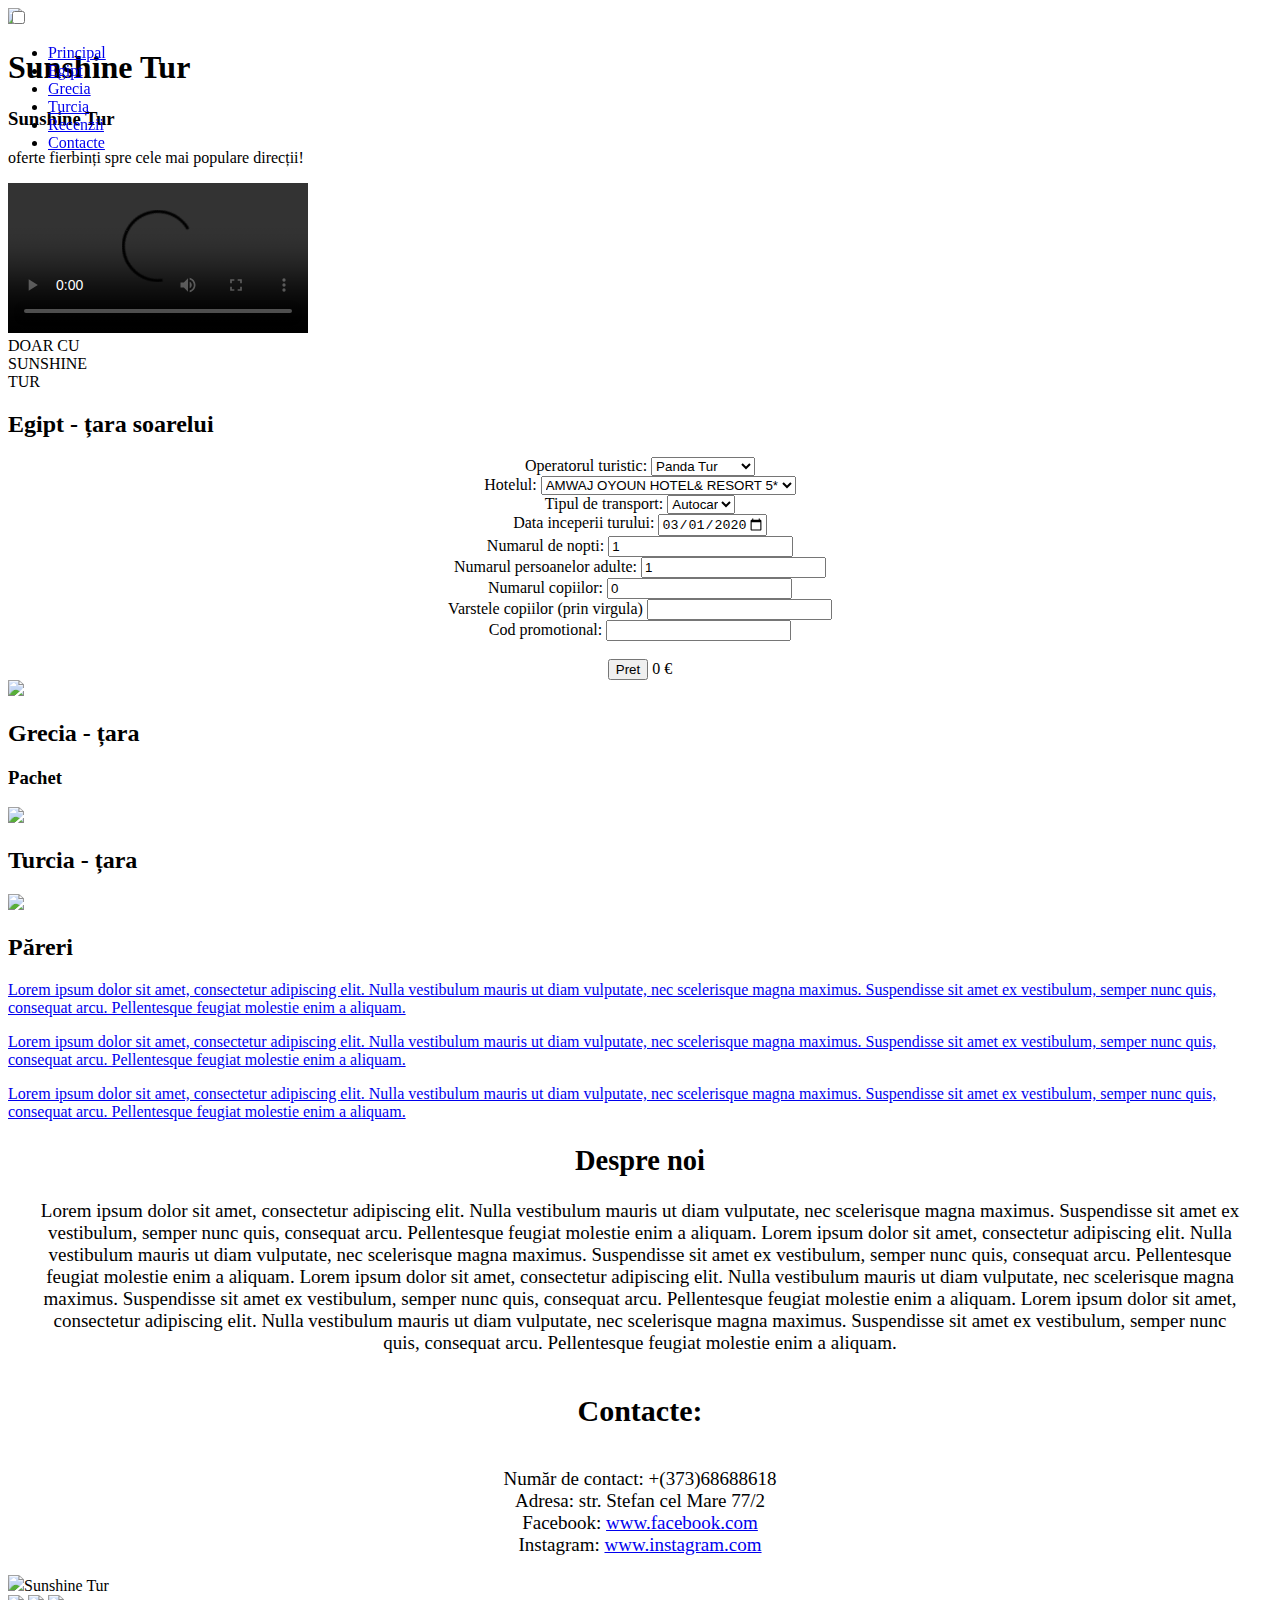
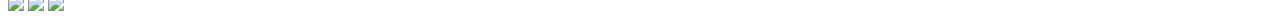
==== index.html @ 6129963b "Add files via upload" ====
<!DOCTYPE html>
<html>
<head>
    <title>Sunshine Tur</title>
    <meta charset="utf-8" >
    <link rel="icon" href="img/logo.png" type="image/x-icon" >
    <link href="https://fonts.googleapis.com/css?family=Oswald|Lato|Pathway+Gothic+One|Grand+Hotel|Berkshire+Swash" rel="stylesheet">
    <link rel="stylesheet" type="text/css" href="css/main.css" >
    <link rel="stylesheet" type="text/css" href="css/menu.css">
</head>
<body>
    <header class="grid"> 
        <div class="meniu" style="position: fixed;">
            <input type="checkbox" id="menu-checkbox">
            <nav role="navigation">
                <label for="menu-checkbox" class="toggle-button" data-open="MENU" data-close="CLOSE" onclick></label>
                <ul class="main-menu">
                    <!---<li><div class="activ">Principal</div></li> --->
                    <li><a href="#sprincipal">Principal</a></li>
                    <li><a href="#segipt">Egipt</a></li>
                    <li><a href="#sgrecia">Grecia</a></li>
                    <li><a href="#sturcia">Turcia</a></li>
                    <li><a href="#srecenzii">Recenzii</a></li>
                    <li><a href="#scontacte">Contacte</a></li>
                </ul>
            </nav>
        </div>
        <div class="header-container grid" id="sprincipal">
            <div class="header-btns">
                <a href="#" class="icon"> <img src="img/logo.png" width="410px" ></a> 
            </div>
            <h1>Sunshine Tur</h1>
        </div>
    </header>

    <!--1 sectiune Info -->
    <section class="section-ready landing-section">
        <div class="container grid">
            <div class="ready-left">
                <h3>Sunshine Tur</h3> 
                <p>oferte fierbinți spre cele mai populare direcții! <br>
            </div>
            <div class="ready-right">
                <video  controls class="video-responsive">
                    <source src="video/travel.mp4" type="video/mp4">
                    <source src="video/travel.ogg" type="video/ogg">
                    <source src="video/travel.webm" type="video/webm">
                    Your browser does not support HTML5 video.
                </video>
            </div>
        </div>
    </section>

    <!--2 sectiune steps -->
    <section class="grid steps-section">
        <div class="grid steps-item" style="background-image: url(img/ROASTING.jpg)"><span>DOAR CU</span></div>
        <div class="grid steps-item" style="background-image: url(img/BREWING.jpg)"><span>SUNSHINE</span></div>
        <div class="grid steps-item" style="background-image: url(img/TASTING.jpg)"><span>TUR</span></div>
    </section>


    <!--3 sectiune egipt -->
    <section class="grid egipt-section" id="segipt">
        <h2 id="recenzii"> Egipt - țara soarelui </h2>
        <div class="container grid">
            <div class="ready-left">
                <center> 
                    <form> 
                        Operatorul turistic:
                        <select id="operator" name="operator">
                            <option value="panda">Panda Tur</option>
                            <option value="sunshine">Sunshine Tur</option>
                            <option value="climal">My Climal Tur</option>
                        </select><br>
                        Hotelul:
                        <select id="hotel" name="hotel">
                            <option value="amwaj">AMWAJ OYOUN HOTEL& RESORT 5*</option>
                            <option value="coral">CORAL BEACH RESORT TIRAN 4*</option>
                            <option value="falcon">FALCON NAAMA STAR HOTEL 3*</option>
                        </select><br>
                        Tipul de transport:
                        <select id="trans" name="transport">
                            <option value="autocar">Autocar</option>
                            <option value="avion">Avion</option>
                        </select><br>
                        Data inceperii turului:
                        <input type="date" name="trip-start" id="data" value="2020-03-01" min="2020-03-01" max="2020-12-31"> <br>
                        Numarul de nopti: 
                        <input type="number" onkeypress="return isNumberKey(event)" id="nopti" min="1" value="1"> <br>
                        Numarul persoanelor adulte: 
                        <input type="number" onkeypress="return isNumberKey(event)" id="adulti" min="1" value="1"> <br> 
                        Numarul copiilor: 
                        <input type="number" onkeypress="return isNumberKey(event)" id="copii" min="0" value="0"> <br> 
                        Varstele copiilor (prin virgula) 
                        <input type="text"  id="myInput" onkeyup="checkInput(this)"><br> 
                        Cod promotional: <input type="text"  id="myCod" onkeyup="checkInput2(this)"><br> <br>
                    </form>
                    <button id="calculateBut" onclick="getInputValue();" class="btn"> Pret </button>
                    <span id="result">0</span> &#8364 </center>
                </div>
                <div class="ready-right">
                    <img src="img/egipt.jpg" id="egiptimg">
                </div>
            </div>
        </section>

    <!--4 sectiune Grecia -->
    <section class="grid grecia-section" id="sgrecia">
        <h2 id="recenzii"> Grecia - țara  </h2>
        <div class="container grid">
            <div class="ready-left">
                <h3>Pachet </h3> 
            </div>
            <div class="ready-right">
                <img src="img/grecia.jpg" id="egiptimg">
            </div>

            
        </div>
    </section>

        <!--5 sectiune Turcia -->
    <section class="grid turcia-section" id="sturcia">
        <h2 id="recenzii"> Turcia - țara  </h2>
        <div class="container grid">
            <div class="ready-left">
                <!--- <h3>Pachet</h3>  -->
                
            </div>
            <div class="ready-right">
                <img src="img/turcia.jpg" id="egiptimg">
            </div>
        </div>
    </section>

    <!-- 5 sectiune favorite -->
    <section class="landing-section section-favorites" id="srecenzii">
        <h2 id="recenzii"> Păreri </h2>
        <div class="container">
            <div class="favorites-home grid">   
                <a href="#" class="favorites-item grid">
                    <span class="favorites-item-img" style="background-image:url(img/latte.jpg)" ></span>
                    <span class="favorites-item-content grid">
                        <p>Lorem ipsum dolor sit amet, consectetur adipiscing elit. Nulla vestibulum mauris ut diam vulputate, nec scelerisque magna maximus. Suspendisse sit amet ex vestibulum, semper nunc quis, consequat arcu. Pellentesque feugiat molestie enim a aliquam. </p>
                    </span>
                </a>

                <a href="#" class="favorites-item grid">
                    <span class="favorites-item-img" style="background-image:url(img/mocha.jpg)"></span>
                    <span class="favorites-item-content grid">
                        <p>Lorem ipsum dolor sit amet, consectetur adipiscing elit. Nulla vestibulum mauris ut diam vulputate, nec scelerisque magna maximus. Suspendisse sit amet ex vestibulum, semper nunc quis, consequat arcu. Pellentesque feugiat molestie enim a aliquam. </p>
                    </span>
                </a>

                <a href="#" class="favorites-item grid">
                    <span class="favorites-item-img" style="background-image:url(img/americano.jpg)"></span>
                    <span class="favorites-item-content grid">
                        <p>Lorem ipsum dolor sit amet, consectetur adipiscing elit. Nulla vestibulum mauris ut diam vulputate, nec scelerisque magna maximus. Suspendisse sit amet ex vestibulum, semper nunc quis, consequat arcu. Pellentesque feugiat molestie enim a aliquam. </p>
                    </span>
                </a>
            </div>
        </div>
    </section>

    <section class="grid contacte-section" id="scontacte" style="padding-left: 30px; padding-right: 30px; text-align: center; font-size: 19px;">
        <h2 id="recenzii"> Despre noi</h2>
        <p> Lorem ipsum dolor sit amet, consectetur adipiscing elit. Nulla vestibulum mauris ut diam vulputate, nec scelerisque magna maximus. Suspendisse sit amet ex vestibulum, semper nunc quis, consequat arcu. Pellentesque feugiat molestie enim a aliquam. Lorem ipsum dolor sit amet, consectetur adipiscing elit. Nulla vestibulum mauris ut diam vulputate, nec scelerisque magna maximus. Suspendisse sit amet ex vestibulum, semper nunc quis, consequat arcu. Pellentesque feugiat molestie enim a aliquam. Lorem ipsum dolor sit amet, consectetur adipiscing elit. Nulla vestibulum mauris ut diam vulputate, nec scelerisque magna maximus. Suspendisse sit amet ex vestibulum, semper nunc quis, consequat arcu. Pellentesque feugiat molestie enim a aliquam. Lorem ipsum dolor sit amet, consectetur adipiscing elit. Nulla vestibulum mauris ut diam vulputate, nec scelerisque magna maximus. Suspendisse sit amet ex vestibulum, semper nunc quis, consequat arcu. Pellentesque feugiat molestie enim a aliquam.</p>
        <h4 style="font-size: 30px;"> Contacte: </h4>
        <p> Număr de contact: +(373)68688618 <br> Adresa: str. Stefan cel Mare 77/2 <br> Facebook: <a href="https://www.facebook.com/">www.facebook.com</a>  <br> Instagram: <a href="https://www.instagram.com/">www.instagram.com</a></p>
    </section>

    <!-- 6 sectiune footer -->
        <footer class="main-footer">
        <div class="container">
            <div class="footer-logo">
                <span>
                    <img src="img/logo.png" width="150px"><span>Sunshine Tur</span>
                </span>
            </div>
            <div class="footer-copy">
                <a href="https://www.facebook.com/" target="_blank"><img src="img/facebook.png" /></a>
                <a href="https://www.instagram.com/" target="_blank"><img src="img/instagram.png" /></a>
                <a href="https://www.twitter.com/" target="_blank"><img src="img/twitter.png" /></a>
            </div>
        </div>
    </footer>
    <script src="js/app.js"></script>
</body>
</html>
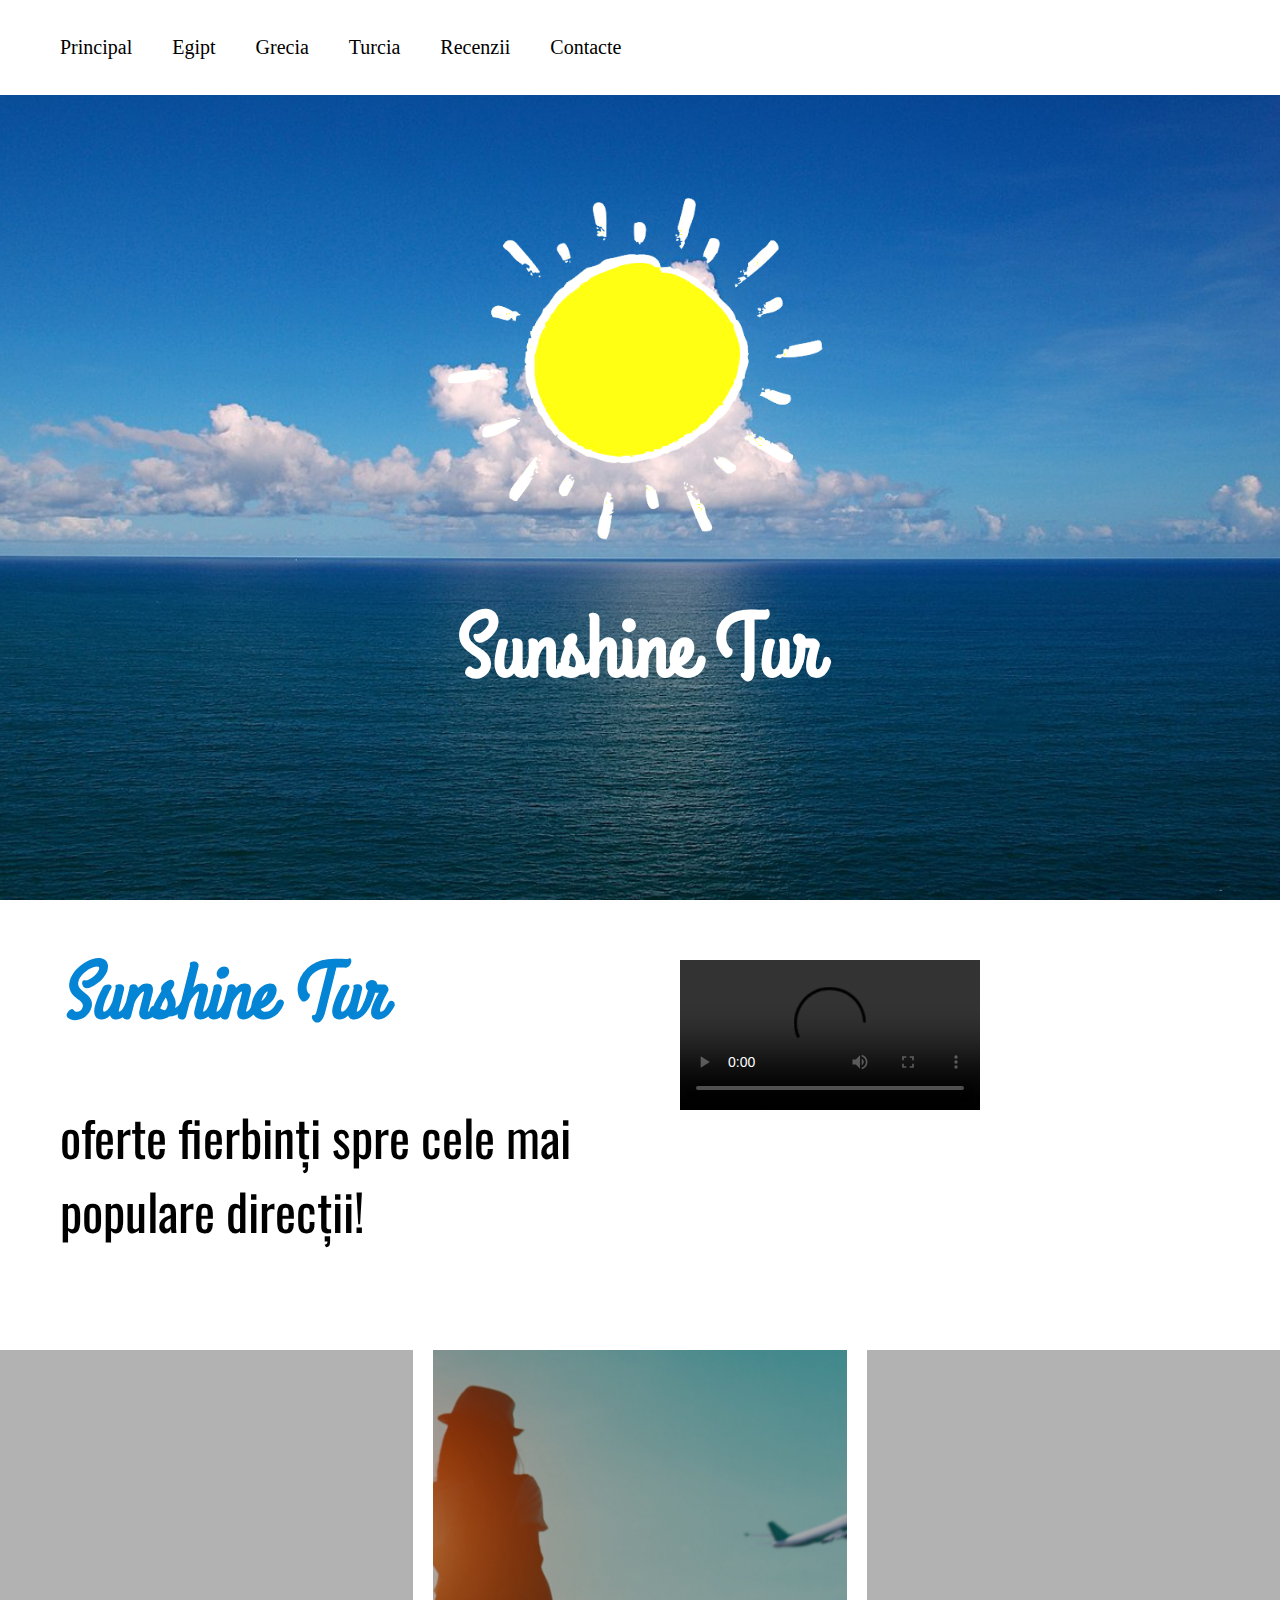
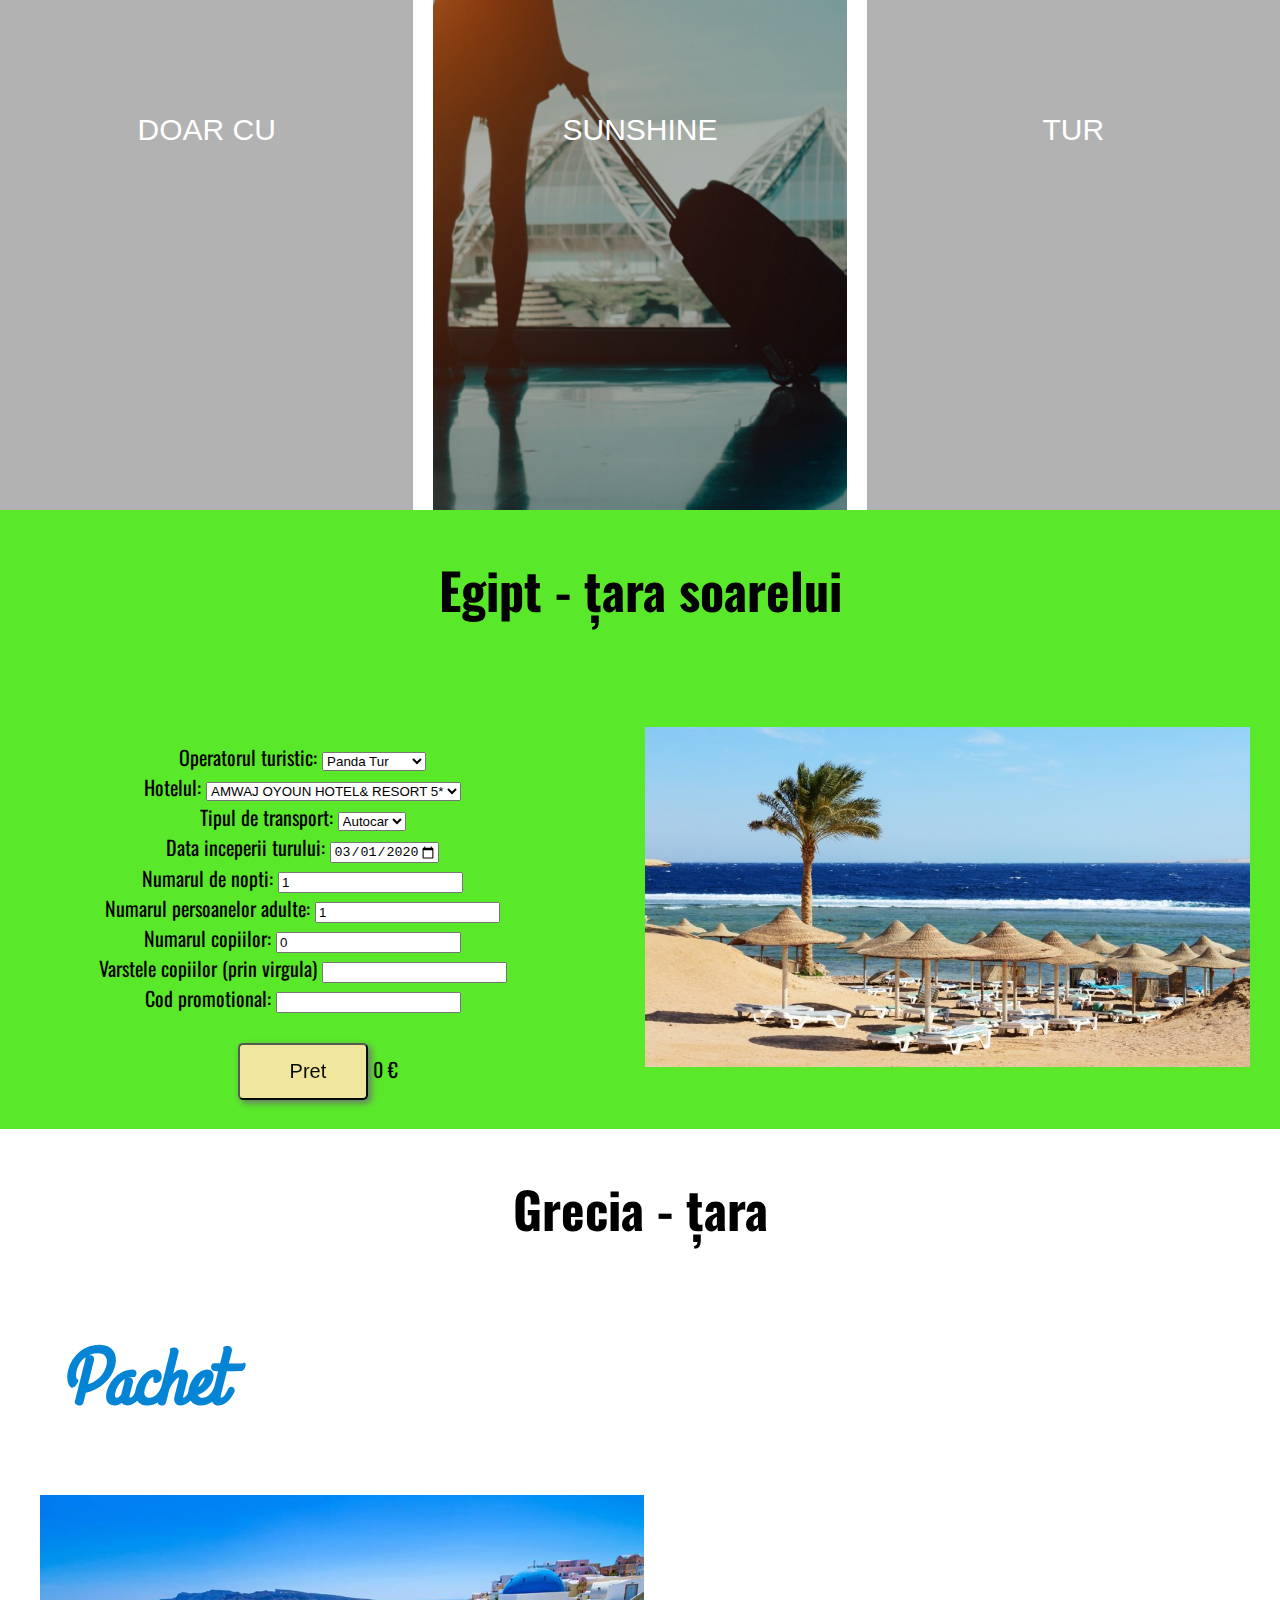
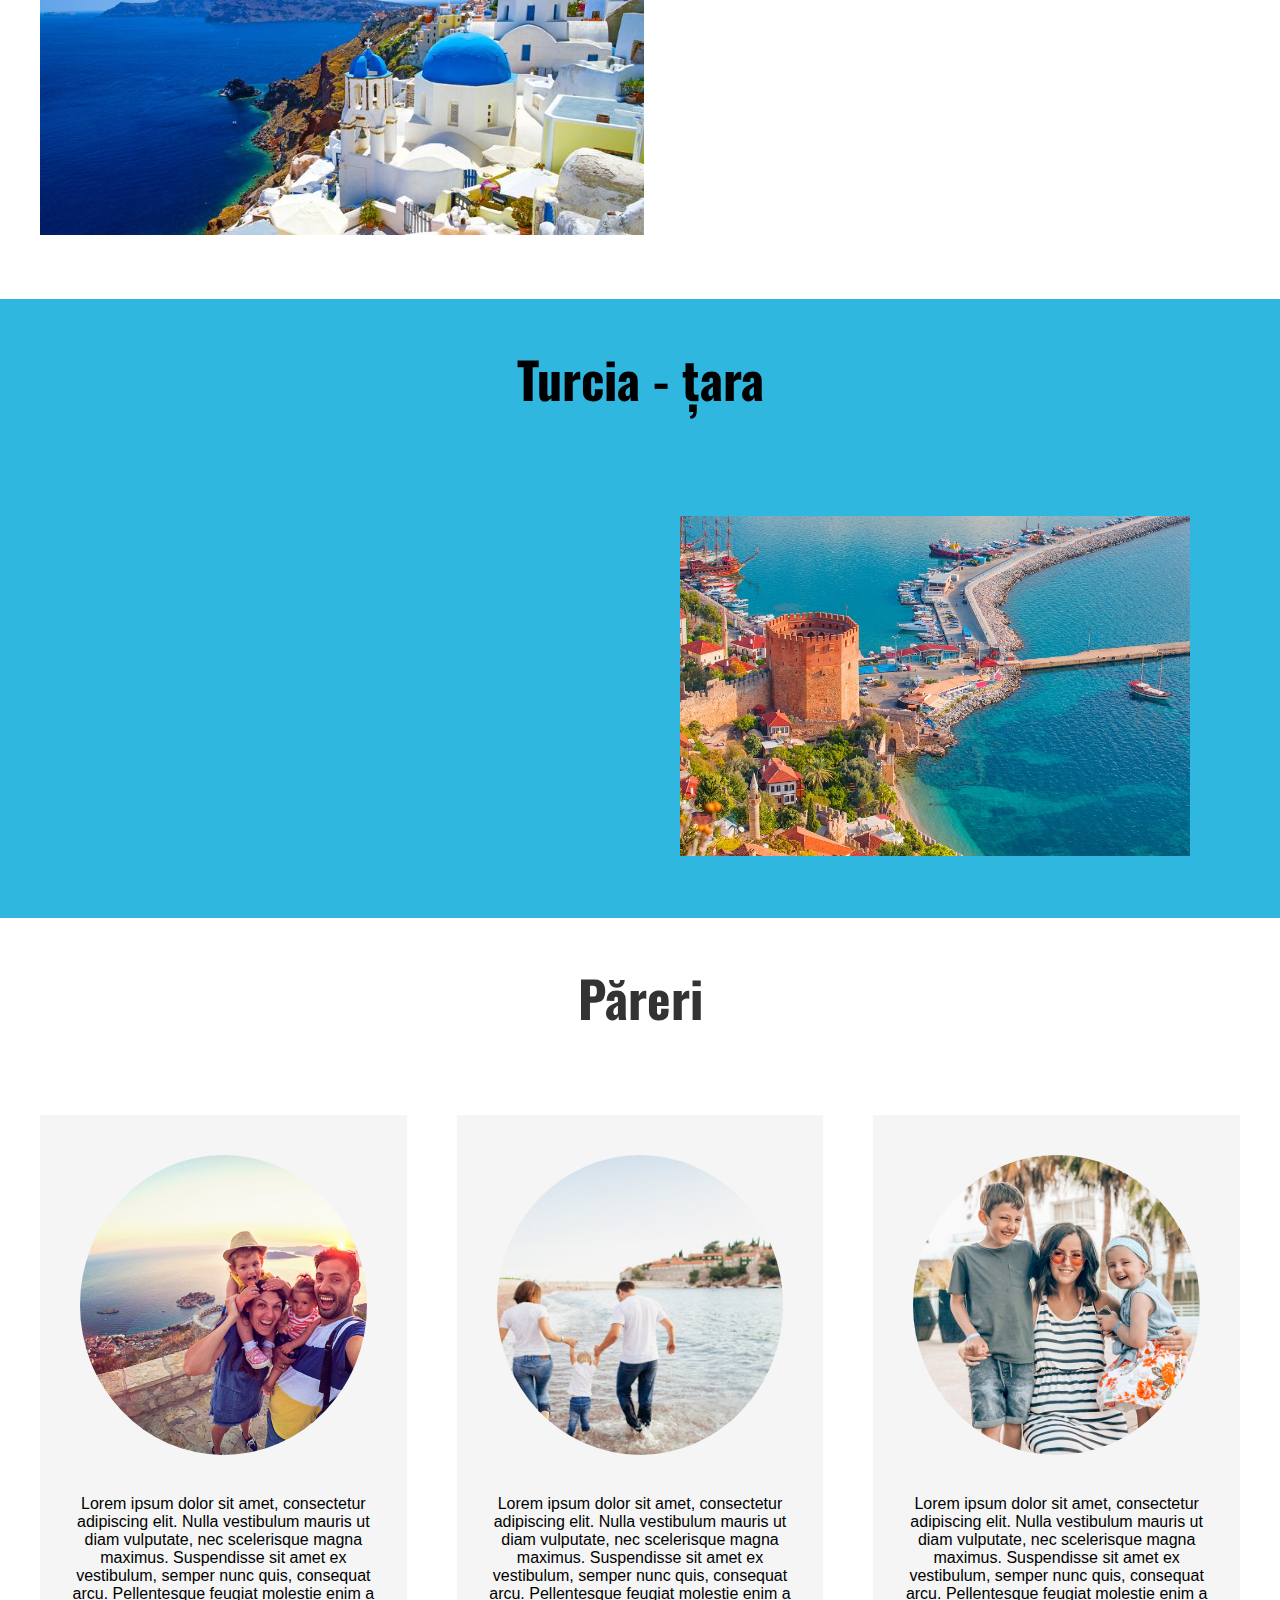
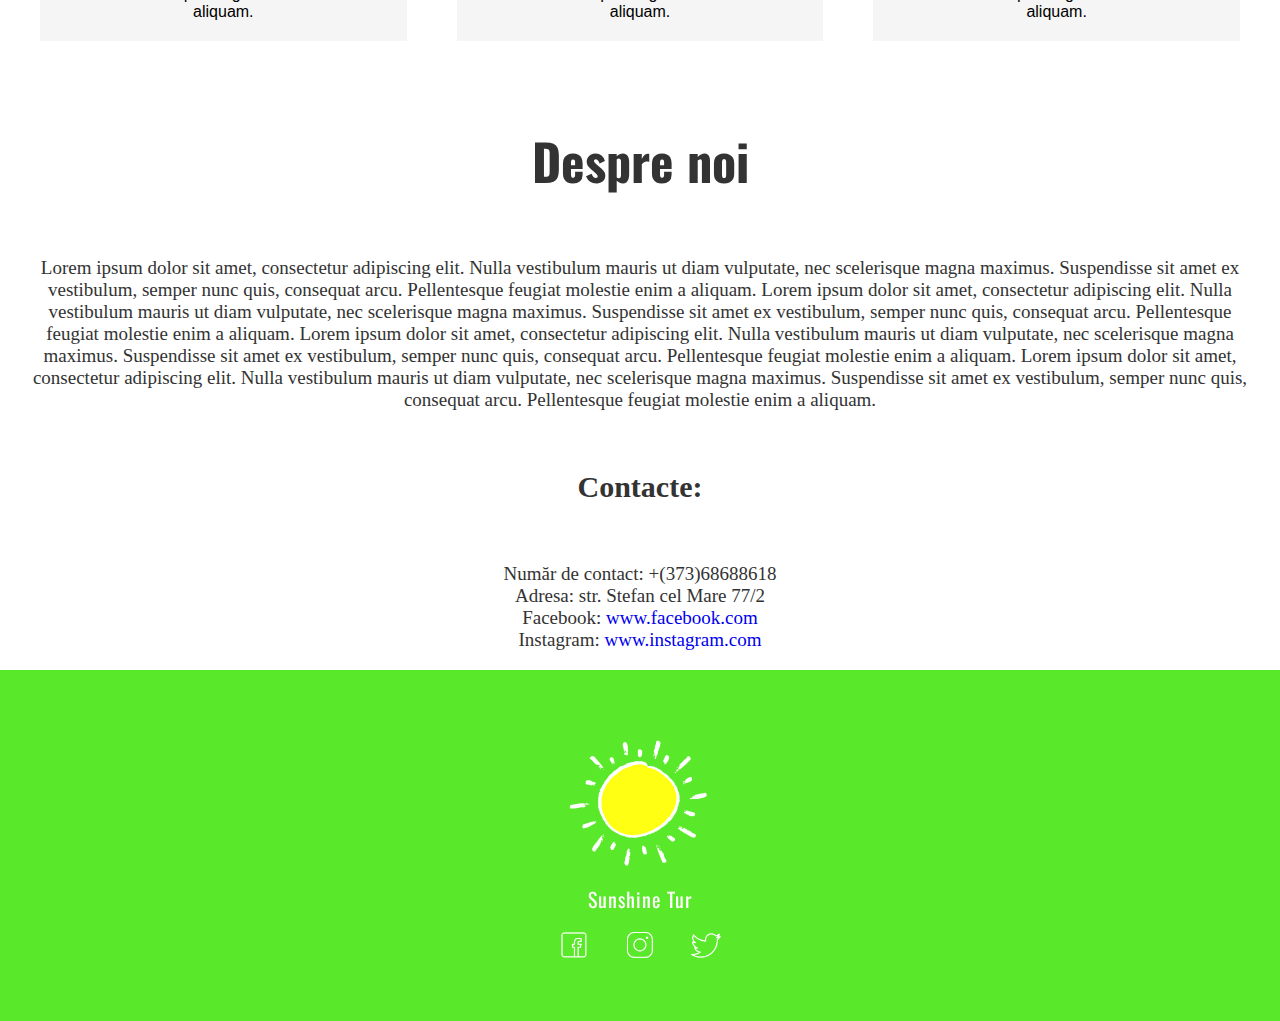
==== commit 28863140: "Corina" ====
--- a/index.html
+++ b/index.html
@@ -67,11 +67,10 @@
                 <center> 
                     <form> 
                         Operatorul turistic:
-                        <select id="operator" name="operator">
-                            <option value="panda">Panda Tur</option>
-                            <option value="sunshine">Sunshine Tur</option>
-                            <option value="climal">My Climal Tur</option>
+
+                        <select id="op" name="hotel">
                         </select><br>
+
                         Hotelul:
                         <select id="hotel" name="hotel">
                             <option value="amwaj">AMWAJ OYOUN HOTEL& RESORT 5*</option>
--- a/css/main.css
+++ b/css/main.css
@@ -0,0 +1,485 @@
+body {
+  padding: 0px;
+  margin: 0px;
+  color: #333; }
+
+.grid {
+  display: grid; }
+
+header.grid {
+  min-height: 100vh;
+  background-size: cover;
+  background-image: url("../img/SKY.jpg");
+  /* -webkit-animation: example 10s infinite; Safari 4.0 - 8.0 
+  animation: example 10s infinite;
+  animation-timing-function: linear;
+  position: relative;*/
+  background-position: center;
+  align-content: center; }
+  
+
+
+
+  header.grid .header-container {
+    z-index: 1;
+    color: white;
+    text-align: center;
+    padding: 60px 20px; }
+    header.grid .header-container h1 {
+      font-size: 90px;
+      font-family: 'Grand Hotel', cursive;
+      margin: 20px 0px; }
+
+.icon {
+    filter: brightness(10);}
+
+.btn {
+  display: inline-block;
+  color: black;
+  text-decoration: none;
+  padding: 15px 50px;
+  font-size: 20px;
+  letter-spacing: 1.5;
+  border-radius: 5px;
+  text-align: center;
+  width: 130px;
+  cursor: pointer;
+  font-family: sans-serif;
+  opacity: 0.95; 
+  margin-left: 30px;
+  background-color: #fae6a5;
+  box-shadow: 3px 3px 7px #6d6f70;
+}
+  .btn:hover {
+    box-shadow: 3px 3px 7px #9fa1a3;
+    background-color: #dbdddd; }
+
+/*///////////////////////////////Section-about/////////////////////*/
+.section-ready {
+  color: black;
+  min-height: 50vh;
+  background-color: white;
+  background-size: cover; }
+  .section-ready .container {
+    grid-template-columns: 1fr 1fr; }
+
+.ready-left {
+  font-size: 50px;
+  font-family: Oswald;
+  padding-left: 60px;
+  padding-right: 60px; }
+  .ready-left h3 {
+    color: #0484d4;
+    padding-top: 40px;
+    font-family: 'Grand Hotel', cursive;
+    font-size: 80px;
+    margin-top: 0px;
+    margin-bottom: 0px; 
+    font-style: italic; }
+.video-responsive {
+  display: block;
+  max-width: 100%;
+  height: auto; }
+
+.ready-right {
+  padding-left: 40px;
+  padding-top: 60px;
+  padding-right: 30px;
+  padding-bottom: 60px; }
+
+#recenzii {
+  font-size: 50px;
+  font-family: Oswald;
+  text-align: center;
+}
+
+/*///  Steps section /*/
+.steps-section {
+  grid-template-columns: repeat(3, 1fr);
+  grid-gap: 20px; }
+
+.steps-item {
+  min-height: 80vh;
+  background-size: cover;
+  background-position: center;
+  text-align: center;
+  align-content: center;
+  padding: 20px;
+  font-size: 30px;
+  color: white;
+  position: relative;
+  transition: all 0.75s ease;
+  font-family: sans-serif; }
+  .steps-item span {
+    position: relative;
+    z-index: 1; }
+  .steps-item:hover {
+    color: white; }
+    .steps-item:hover::before {
+      opacity: 0.8; }
+  .steps-item::before {
+    content: '';
+    position: absolute;
+    top: 0px;
+    left: 0px;
+    right: 0px;
+    bottom: 0px;
+    background-color: black;
+    opacity: 0.3;
+    transition: opacity 1s ease; }
+  .steps-item:nth-child(1) {
+    grid-row: 1/3; }
+  .steps-item:nth-child(2) {
+    grid-row: 1/3; }
+  .steps-item:nth-child(3) {
+    grid-row: 1/3; }
+
+
+
+
+/*/////////////Favorites////////////////////*/
+.section-favorites h1 {
+  margin-top: 40px;
+  margin-bottom: 40px;
+  color: #808080;
+  font-size: 3em;
+  font-family: sans-serif; }
+
+.favorites-home {
+  padding: 40px;
+  grid-gap: 50px;
+  grid-template-columns: repeat(3, 1fr);
+  font-family: sans-serif; }
+
+.favorites-item {
+  background-color: whitesmoke;
+  text-decoration: none;
+  transition: background-color 0.5s ease;
+  overflow: hidden;
+  color: black; }
+  .favorites-item:hover {
+    background-color: #d9d9d9; }
+  .favorites-item-img {
+    margin: 40px 40px 0px;
+    height: 300px;
+    border-radius: 50%;
+    background-size: cover;
+    background-position: center;
+    transition: transform 0.5s ease; }
+  .favorites-item-content {
+    padding: 20px;
+    text-align: center;
+    align-content: center; }
+    .favorites-item-content p {
+      margin-top: 20px;
+      margin-bottom: 0px; }
+  .favorites-item:nth-child(1) {
+    grid-column: 1; } 
+  .favorites-item:nth-child(2) {
+    grid-column: 2; }
+  .favorites-item:nth-child(3) {
+    grid-column: 3; }
+
+
+.egipt-section {
+  background-color: #5ae82a; 
+  font-size: 10px;
+  color: black;
+  min-height: 50vh;
+  background-size: cover; }
+  .egipt-section .container {
+    grid-template-columns: 1fr 1fr; }
+    .egipt-section .ready-left {
+      padding-top: 75px;
+      font-size: 20px;}
+
+.lefte {
+  font-size: 50px;
+  font-family: Oswald;
+  padding-left: 60px;
+  padding-right: 60px; }
+
+.righte {
+  padding-left: 30px;
+  padding-top: 10px;
+  padding-right: 30px;
+  padding-bottom: 30px; } 
+
+#egiptimg {
+  max-height: 340px;
+}
+
+
+.turcia-section {
+  background-color: #2fb7e0; 
+  font-size: 10px;
+  color: black;
+  min-height: 50vh;
+  background-size: cover; }
+  .turcia-section .container {
+    grid-template-columns: 1fr 1fr; }
+    .turcia-section .ready-left {
+      padding-top: 75px;
+      font-size: 20px;}
+
+.grecia-section {
+  background-color: white; 
+  color: black;
+  min-height: 50vh;
+  background-size: cover; }
+  .turcia-section .container {
+    grid-template-columns: 1fr 1fr; }
+
+
+/*///////////////////footer////////////////////////////////*/
+.main-footer {
+  padding: 60px 0px 40px 0px;
+  background-color: #5ae82a;
+  text-align: center;
+  color: white;
+  font-family: Oswald; }
+
+.footer-copy img {
+  width: 30px;
+  height: 30px;
+  margin: 1em;
+  transition: all 0.25s ease; }
+  .footer-copy img:hover {
+    transform: scale(1.3); }
+
+.footer-logo span {
+  filter: brightness(10);
+  font-size: 28px;
+  letter-spacing: 2px;
+  line-height: 1.5;
+  display: block; }
+  .footer-logo span span {
+    font-size: 20px;
+    letter-spacing: 1px; }
+
+
+
+
+/* ----------- iPad Pro ----------- */
+/* Portrait and Landscape */
+@media only screen 
+  and (min-width: 1024px) 
+  and (max-height: 1366px) 
+  and (-webkit-min-device-pixel-ratio: 1.5) {
+  .section-ready .container {
+    grid-template-columns: 1fr; }
+  .section-ready  {
+    min-height: 40vh;
+    text-align: center;}
+  .video-responsive {
+    width: 99%;
+    margin-bottom: 50px; }
+   .section-quote{
+    min-height: 60vh;
+    font-size: 30px;
+    padding-top: 100px;
+  }
+  .img-section {
+    grid-template-columns: 1fr 1fr 1fr;
+  }
+    .img-item {
+      min-height: 20vh;
+    }
+      .img-item:nth-child(1) {
+        grid-column: 1;
+        grid-row: 1; }
+      .img-item:nth-child(2) {
+        grid-column: 2;
+        grid-row: 1; }
+      .img-item:nth-child(3) {
+        grid-row: 1;
+        grid-column: 3; }
+      .img-item:nth-child(4) {
+        display: none; }
+      .img-item:nth-child(5) {
+        display: none; }
+}
+
+@media screen and (min-width: 993px) {
+.form-section form {
+    padding: 0px; }
+    .form-section form div input {
+      width: 100%;
+      padding: 30px 0px;
+      font-size: 18px;
+      text-indent: 10px; }
+    .form-section form div:last-of-type {
+      text-align: center; }
+      .form-section form div:last-of-type .btn {
+        width: 100%;
+        margin: 0px;
+        padding: 22px;
+        font-size: 30px; } }
+
+@media screen and (max-width: 992px) {
+
+  header.grid .header-container h1 {
+    font-size: 150px; }
+  .section-ready .container {
+    grid-template-columns: 1fr; }
+  .section-ready  {
+    min-height: 40vh;
+    text-align: center;}
+    .section-ready .container > div {
+      padding: 3%; }
+    .video-responsive {
+      width: 99%;
+      margin: 0px auto; }
+  .ready-right {
+    padding: 33.33333% 5%; }
+    .btn-recipes{
+      padding-right: 80px;
+      margin-left: 38%;
+      font-size: 40px;
+    }
+   .btn-more {
+      font-size: 40px;
+      margin-left: 0px; }
+  .form-section form {
+    grid-template-columns: 1fr;
+    grid-gap: 30px; }
+    .form-section form div input {
+      width: 100%;
+      padding: 30px 0px;
+      font-size: 30px;
+      text-indent: 20px; }
+    .form-section form div:last-of-type {
+      text-align: center; }
+      .form-section form div:last-of-type .btn {
+        margin: 0px;
+        font-size: 40px;
+        width: 50%; }
+  .section-quote{
+    min-height: 30vh;
+    font-size: 40px;
+  }
+  .steps-section {
+    grid-template-columns: 1fr; }
+  .steps-item {
+    min-height: 30.03003vh;
+    font-size: 50px; }
+    .steps-item:nth-child(1) {
+      grid-column: 1;
+      grid-row: 1 }
+    .steps-item:nth-child(2) {
+      grid-column: 1; 
+      grid-row: 2;}
+    .steps-item:nth-child(3) {
+      grid-column: 1;
+      grid-row: 3; }
+  .img-section {
+    grid-template-columns: 1fr 1fr;
+  }
+    .img-item {
+      min-height: 20vh;
+    }
+      .img-item:nth-child(1) {
+        grid-column: 1;
+        grid-row: 1; }
+      .img-item:nth-child(2) {
+        grid-column: 2;
+        grid-row: 1; }
+      .img-item:nth-child(3) {
+        grid-row: 2;
+        grid-column: 1 }
+      .img-item:nth-child(4) {
+        grid-row: 2;
+        grid-column: 2 }
+      .img-item:nth-child(5) {
+        display: none; }
+
+  .favorites-home {
+    grid-template-columns: 1fr; }
+  .favorites-item:nth-child(1) {
+    grid-column: 1;
+    grid-row: 1; }
+  .favorites-item:nth-child(2) {
+    grid-column: 1;
+    grid-row: 2; }
+  .favorites-item:nth-child(3) {
+    grid-column: 1;
+    grid-row: 3; }
+  .favorites-item {
+    grid-template-rows: none; }
+  .favorites-item-img{
+    min-height: 30vh;
+  }
+    .favorites-item-content {
+      height: 80px; }
+      .favorites-item-content h4 {
+        font-size: 40px; }
+      .favorites-item-content p {
+        display: none; }
+  
+  .favorites-item-content {
+    padding: 10px;
+    margin: 10px; }
+  .footer-copy img {
+    width: 80px;
+    height: 80px;
+    margin: 3em 4em; }
+  .footer-logo img {
+    width: 300px;
+  }
+  .footer-logo span {
+    font-size: 100px; }
+    .footer-logo span span {
+      font-size: 50px; } } 
+}
+@media screen and (max-width: 768px) {
+  header.grid .header-container h1 {
+    font-size: 70px; }
+  div.ready-left h2 {
+    font-size: 70px; }
+  div.ready-left p {
+    font-size: 50px; }
+  .form-section form div input {
+    font-size: 20px;
+    text-indent: 10px; }
+  .form-section form div:last-of-type .btn {
+    font-size: 25px; }
+  }
+
+@media screen and (max-width: 480px) {
+  header.grid .header-container h1 {
+    font-size: 40px; }
+  header.grid .header-btns .btn {
+    padding: 10px 40px;
+    font-size: 20px; }
+  div.ready-left h2 {
+    font-size: 30px; }
+  div.ready-left h3 {
+    display: none; }
+  .steps-item span {
+    font-size: 35px; }
+  .section-favorites .container h1 {
+    font-size: 1.25em; }
+  .favorites-item-content {
+    height: 10px; }
+    .favorites-item-content h4 {
+      font-size: 20px; }
+  .footer-copy img {
+    width: 40px;
+    height: 40px;
+    margin: 1em 1em; }
+  .footer-logo span {
+    font-size: 50px; }
+    .footer-logo span span {
+      font-size: 35px; } 
+    .form-section form div input {
+    font-size: 20px;
+    text-indent: 10px; }
+  .form-section form div:last-of-type .btn {
+    font-size: 25px;
+    width: 100%; }.form-section form div input {
+    font-size: 20px;
+    text-indent: 10px; }
+  .form-section form div:last-of-type .btn {
+    font-size: 25px;
+    width: 100%; }
+  }
--- a/css/menu.css
+++ b/css/menu.css
@@ -0,0 +1,148 @@
+li {
+  list-style: none;
+  display: flex;
+}
+
+a {
+  text-decoration: none;
+}
+
+.meniu {
+  z-index: 3;
+  padding: 0;
+  width: 100%;
+  margin: 0 auto;
+  display: flex;
+  justify-content: space-between;
+}
+.meniu a{
+  color: black;
+  font-size: 20px;
+  padding: 20px;
+}
+.meniu a:hover{
+  background-color: #5ae82a;
+}
+
+#menu-checkbox {
+  display: none;
+}
+
+ul {
+  display: flex;
+}
+
+nav{
+  background-color: white;
+  width: 100%;
+}
+
+.activ{
+  font-size: 20px;
+  color: black;
+  padding: 20px;
+  background: #5ae82a;
+  text-align: center;
+}
+
+@media screen and (max-width: 994px) {
+  .meniu {
+    width: 100%;
+    display: flex;
+    justify-content: space-around;
+  }
+  .main-menu {
+    display: none;
+  }
+  .main-menu li{
+    width: 100%;
+    display: block;
+    font-size: 36px;
+  }
+  .main-menu a{
+    font-size: 50px;
+    display: block;
+    padding: 20px;
+  }
+  .toggle-button{
+    font-size: 50px;
+    padding: 20px;
+    text-align: center;
+    display: block;
+    cursor: pointer;
+    color: #000;
+  }
+  .toggle-button:after{
+    content: attr(data-open);
+    display: block;
+  }
+  #menu-checkbox:checked + nav[role="navigation"] .main-menu{
+    display: block;
+  }
+  #menu-checkbox:checked + nav[role="navigation"] .toggle-button:after{
+    content: attr(data-close);
+  }
+  .header-container a{
+    margin-right: -65px;
+  }
+  .main-menu{
+    position: relative;
+  }
+  .activ{
+    font-size: 38px;
+    text-align: left; }
+}
+
+@media only screen 
+  and (min-width: 1024px) 
+  and (max-height: 1366px) 
+  and (-webkit-min-device-pixel-ratio: 1.5) {
+  .meniu a{
+    font-size: 35px;
+  }
+  .activ{
+    font-size: 40px;
+    text-align: left; }
+}
+
+.dropbtn {
+  display: inline-block;
+  color: white;
+  text-align: left;
+  padding: 20px;
+  text-decoration: none;
+}
+
+.dropdown:hover .dropbtn {
+  background-color: #ddd;
+}
+
+li.dropdown {
+  display: inline-block;
+}
+
+.dropdown-content {
+  display: none;
+  position: absolute;
+  background-color: #f9f9f9;
+  min-width: 260px;
+  box-shadow: 0px 8px 16px 0px rgba(0,0,0,0.2);
+  z-index: 1;
+}
+
+.dropdown-content a {
+  color: black;
+  padding: 20px;
+  text-decoration: none;
+  display: block;
+  text-align: center;
+}
+
+.dropdown-content a:hover {
+  background-color: #f1f1f1
+}
+
+.dropdown:hover .dropdown-content {
+  display: block;
+}
+
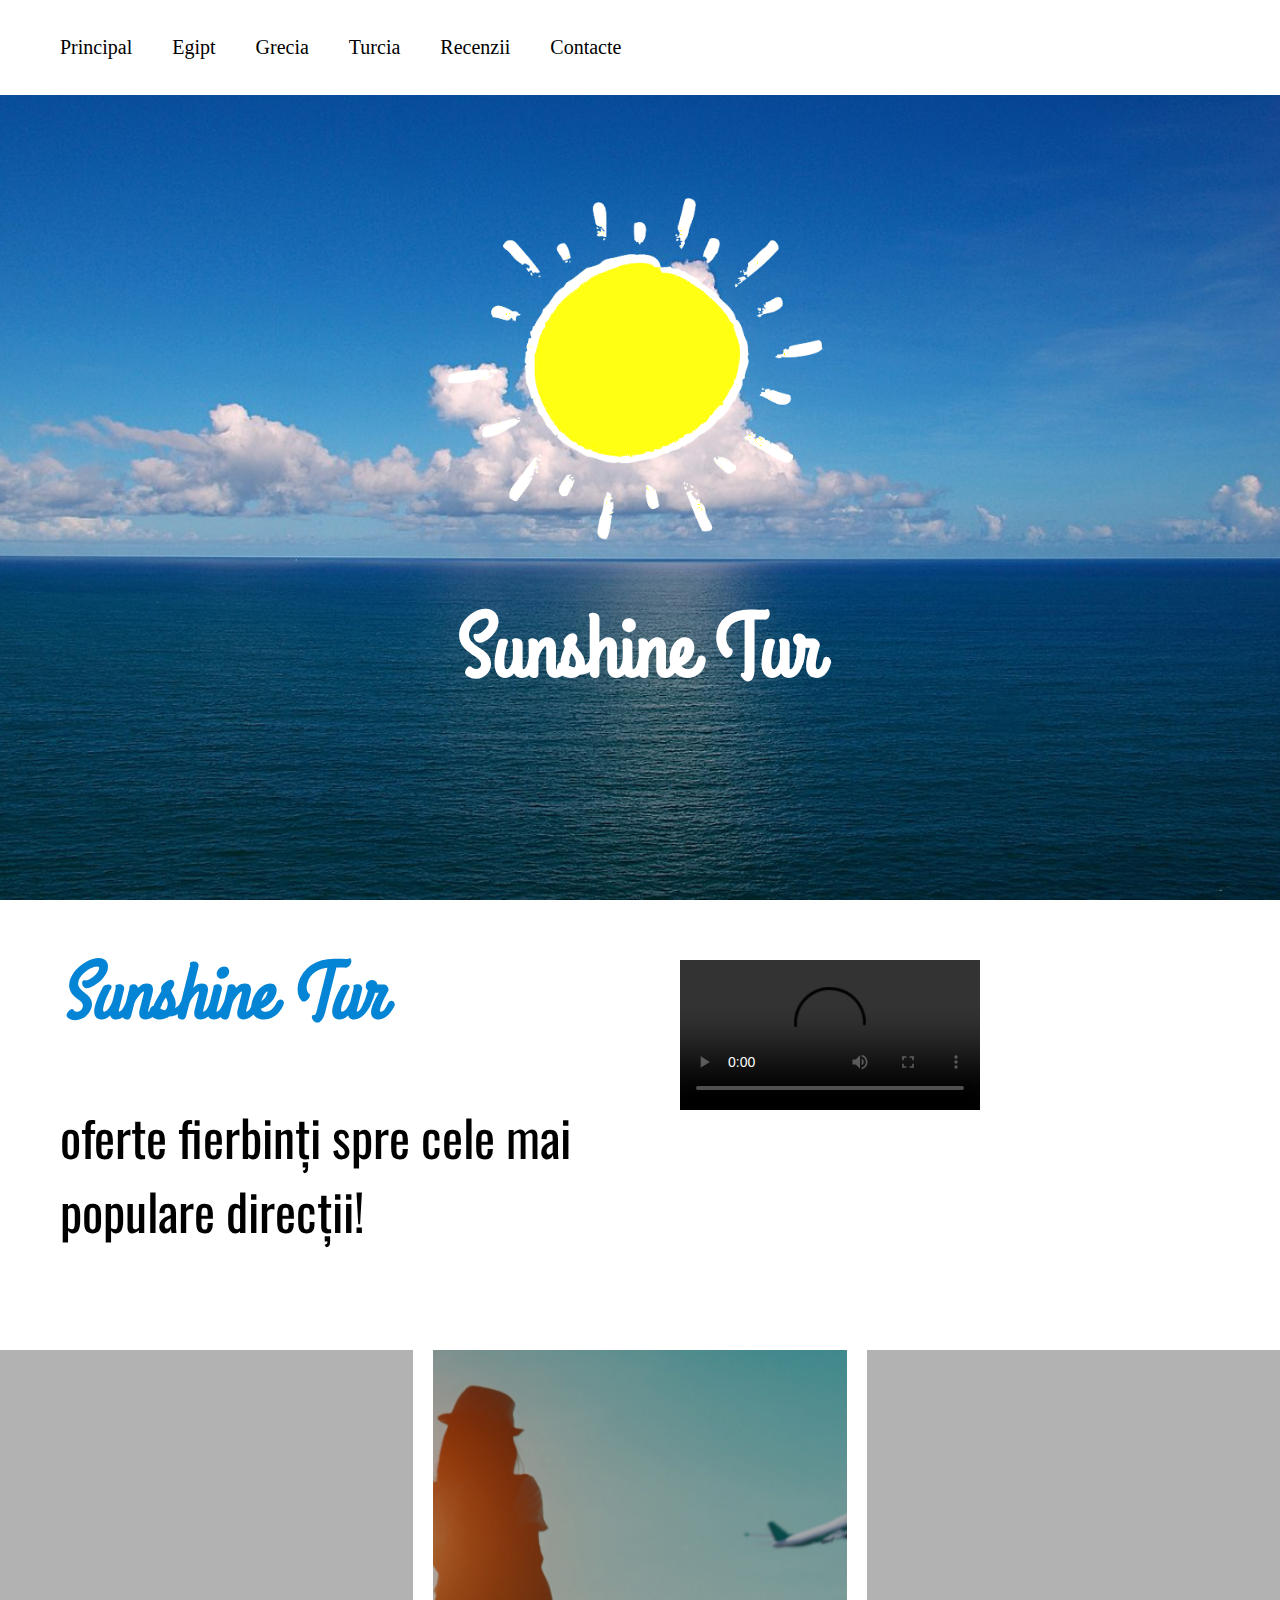
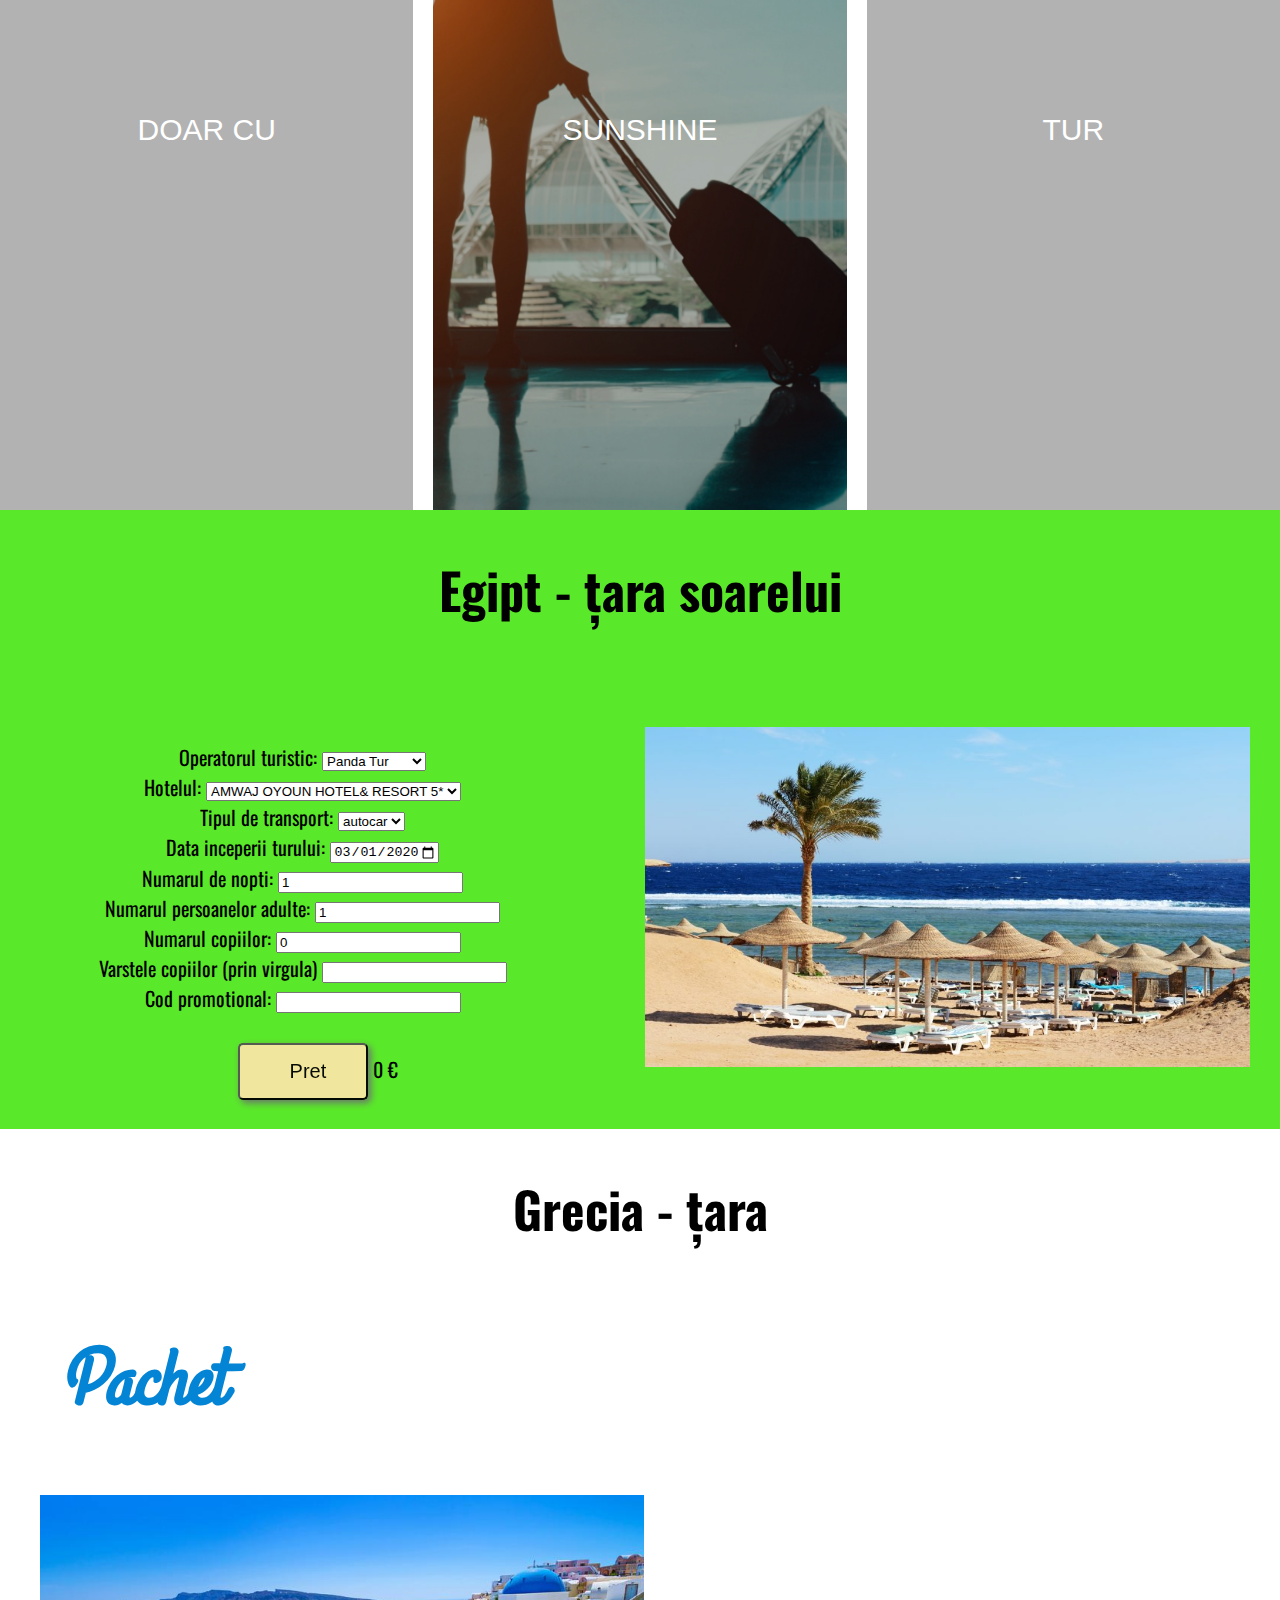
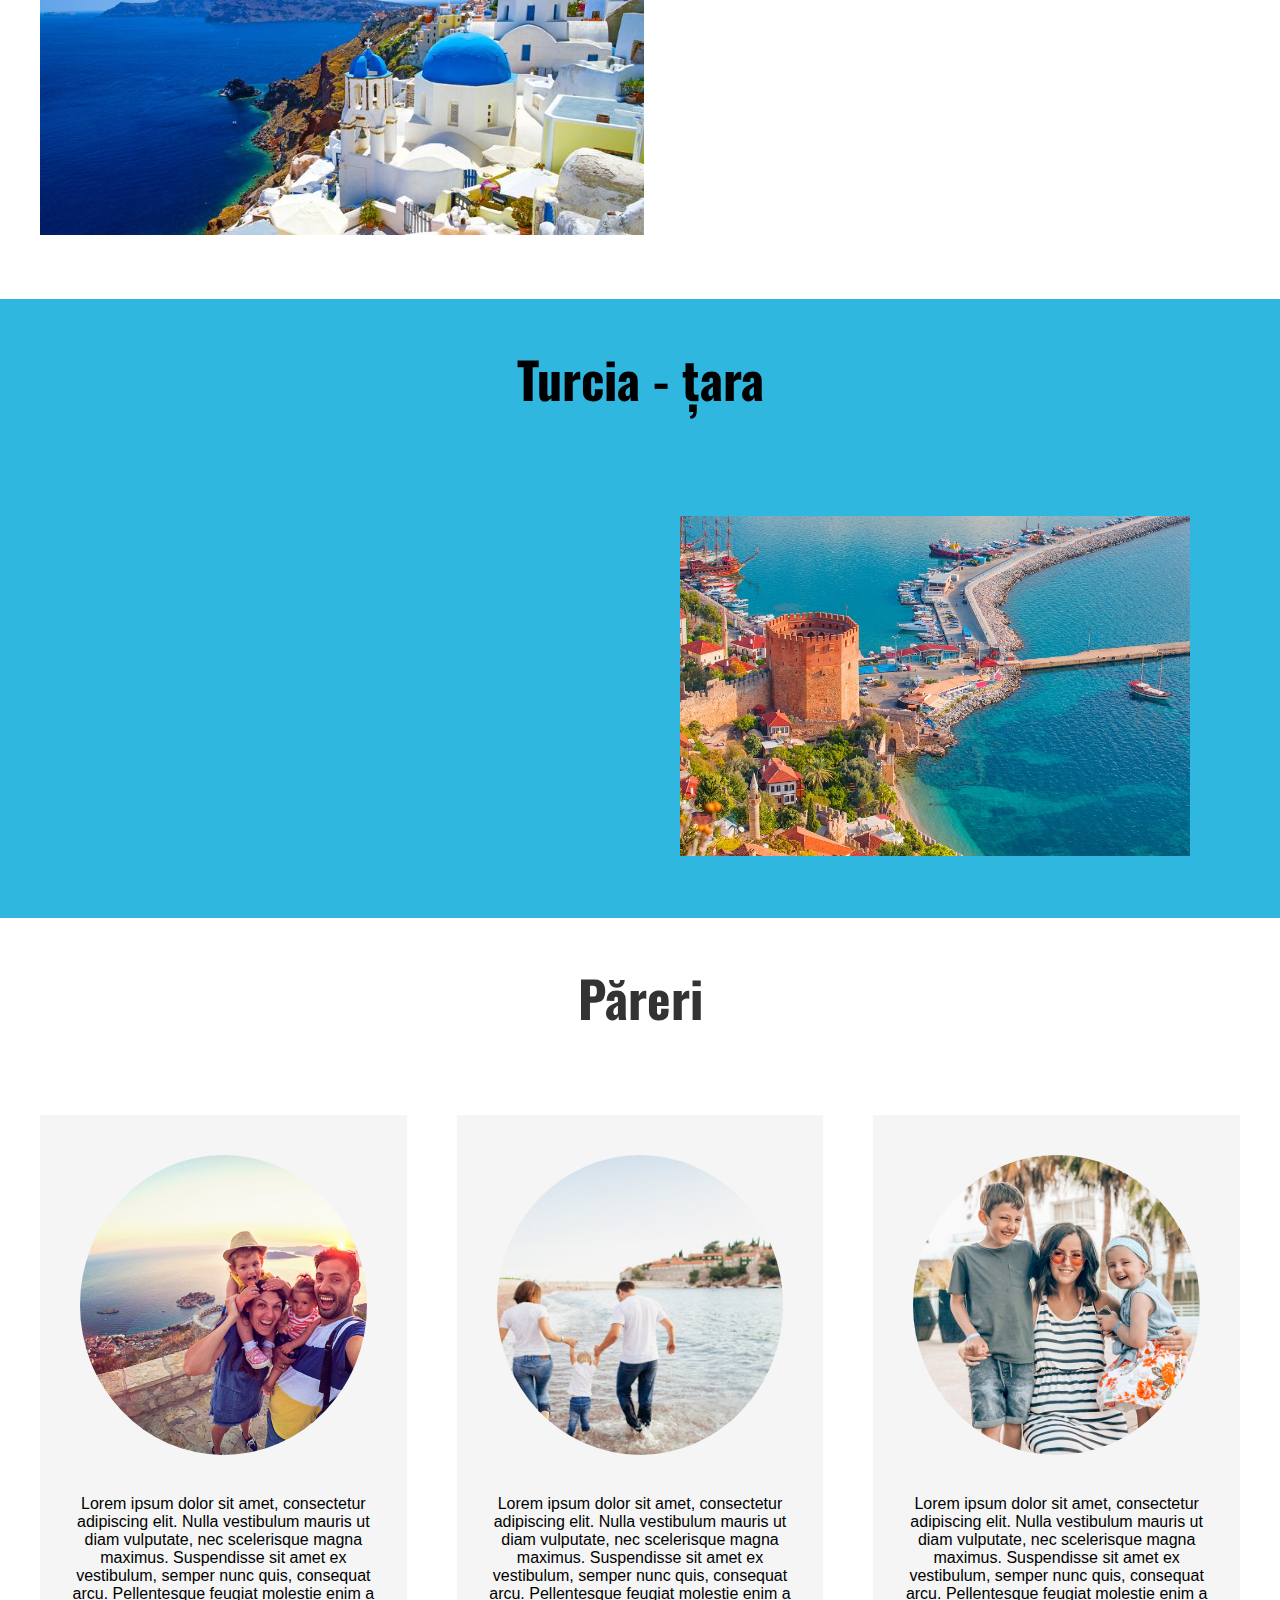
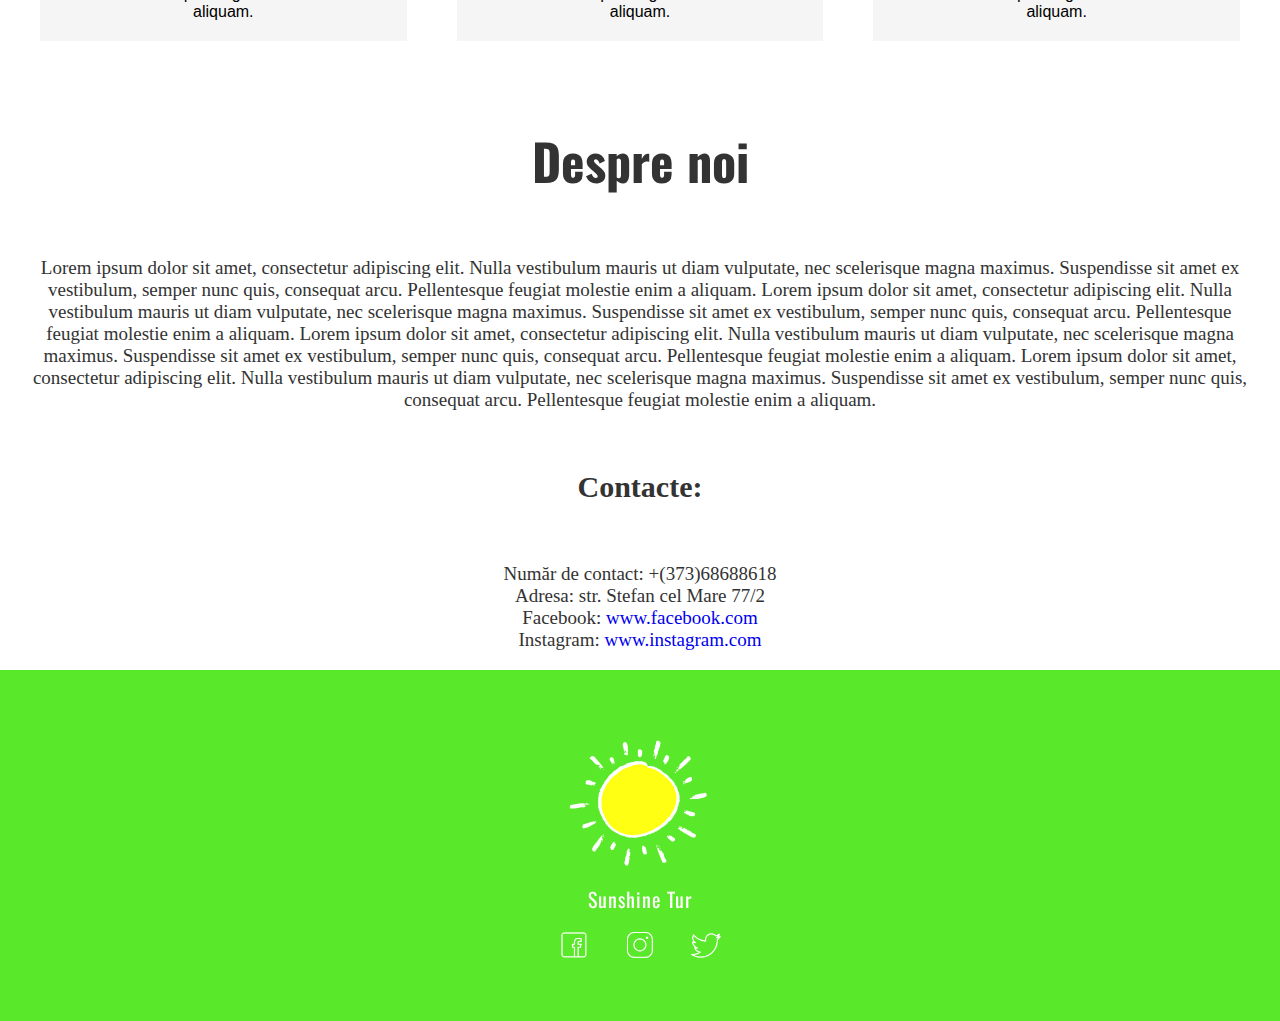
==== commit 664dbec2: "Corina" ====
--- a/index.html
+++ b/index.html
@@ -15,7 +15,7 @@
             <nav role="navigation">
                 <label for="menu-checkbox" class="toggle-button" data-open="MENU" data-close="CLOSE" onclick></label>
                 <ul class="main-menu">
-                    <!---<li><div class="activ">Principal</div></li> --->
+                    <!---<li><div class="activ">Princimpal</div></li> --->
                     <li><a href="#sprincipal">Principal</a></li>
                     <li><a href="#segipt">Egipt</a></li>
                     <li><a href="#sgrecia">Grecia</a></li>
@@ -72,15 +72,10 @@
                         </select><br>
 
                         Hotelul:
-                        <select id="hotel" name="hotel">
-                            <option value="amwaj">AMWAJ OYOUN HOTEL& RESORT 5*</option>
-                            <option value="coral">CORAL BEACH RESORT TIRAN 4*</option>
-                            <option value="falcon">FALCON NAAMA STAR HOTEL 3*</option>
-                        </select><br>
+                        <select id="ht" name="hotel">
+                        </select> <br>
                         Tipul de transport:
                         <select id="trans" name="transport">
-                            <option value="autocar">Autocar</option>
-                            <option value="avion">Avion</option>
                         </select><br>
                         Data inceperii turului:
                         <input type="date" name="trip-start" id="data" value="2020-03-01" min="2020-03-01" max="2020-12-31"> <br>
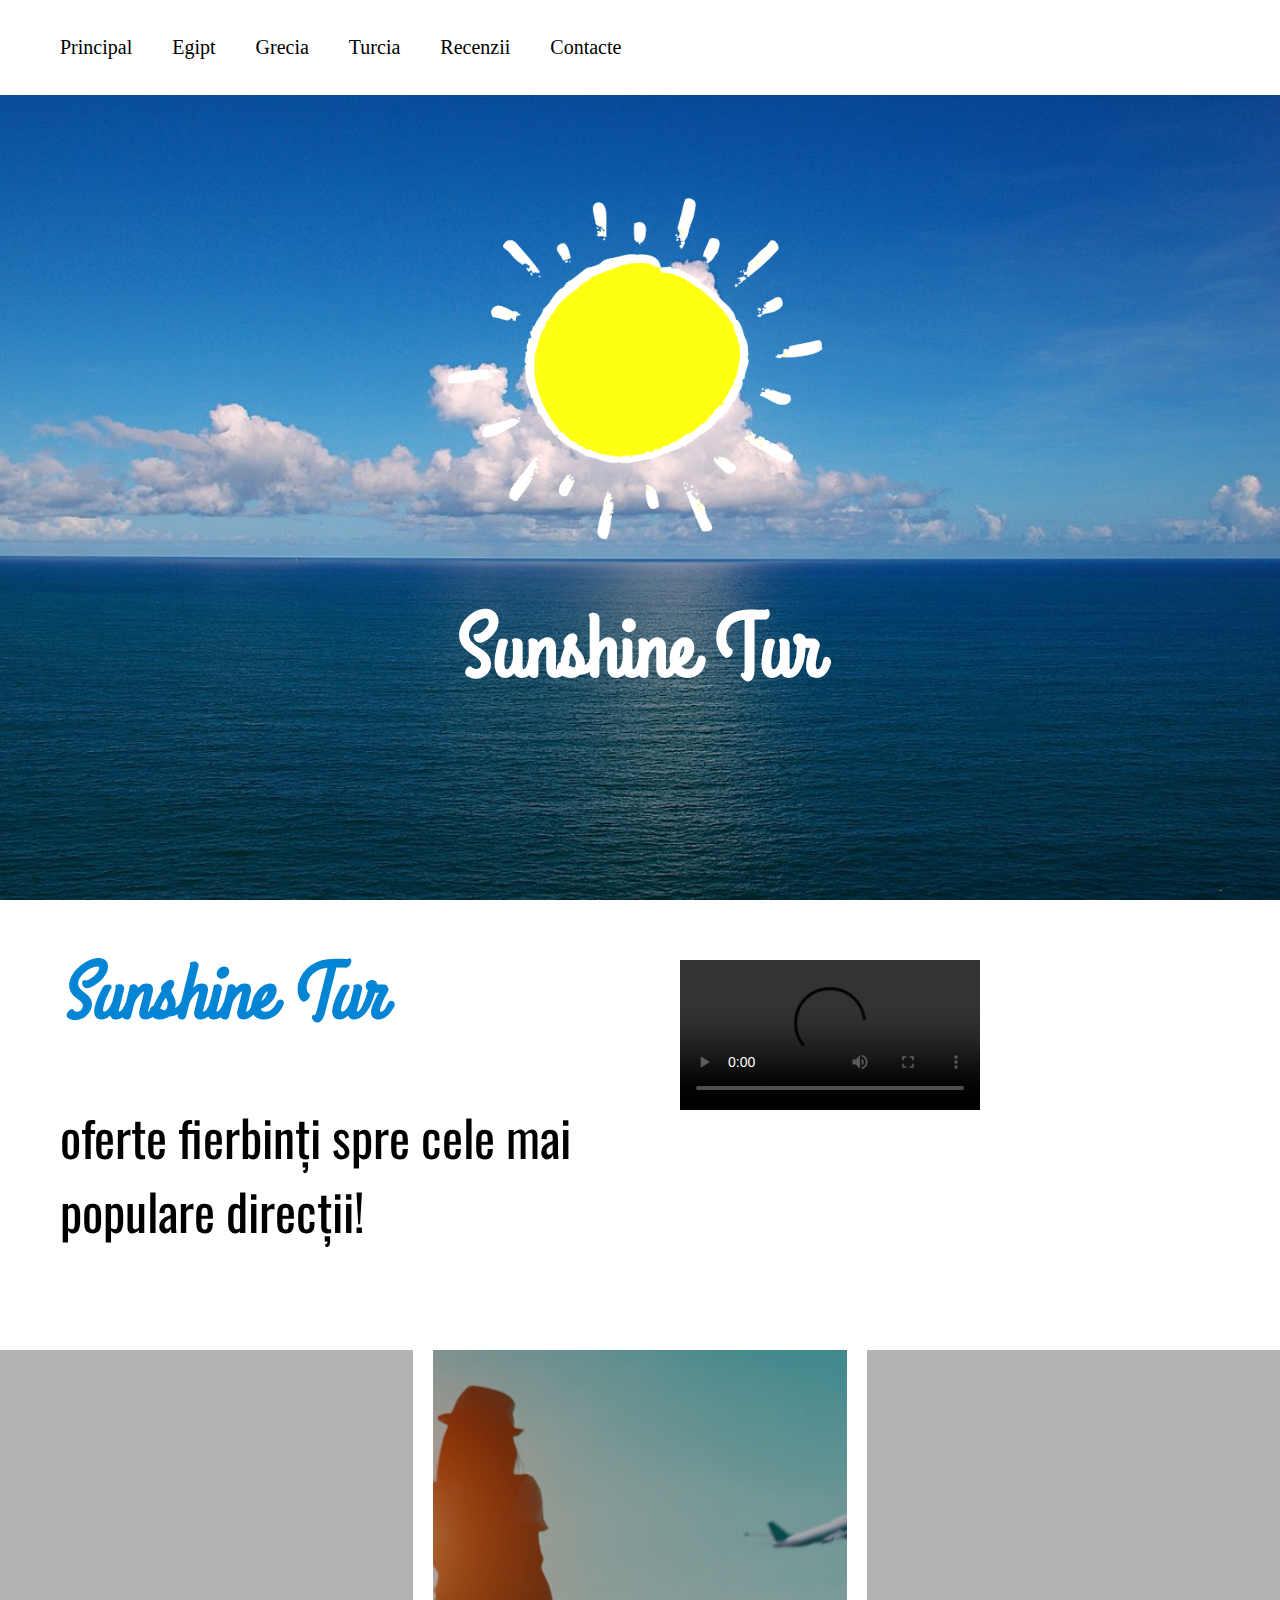
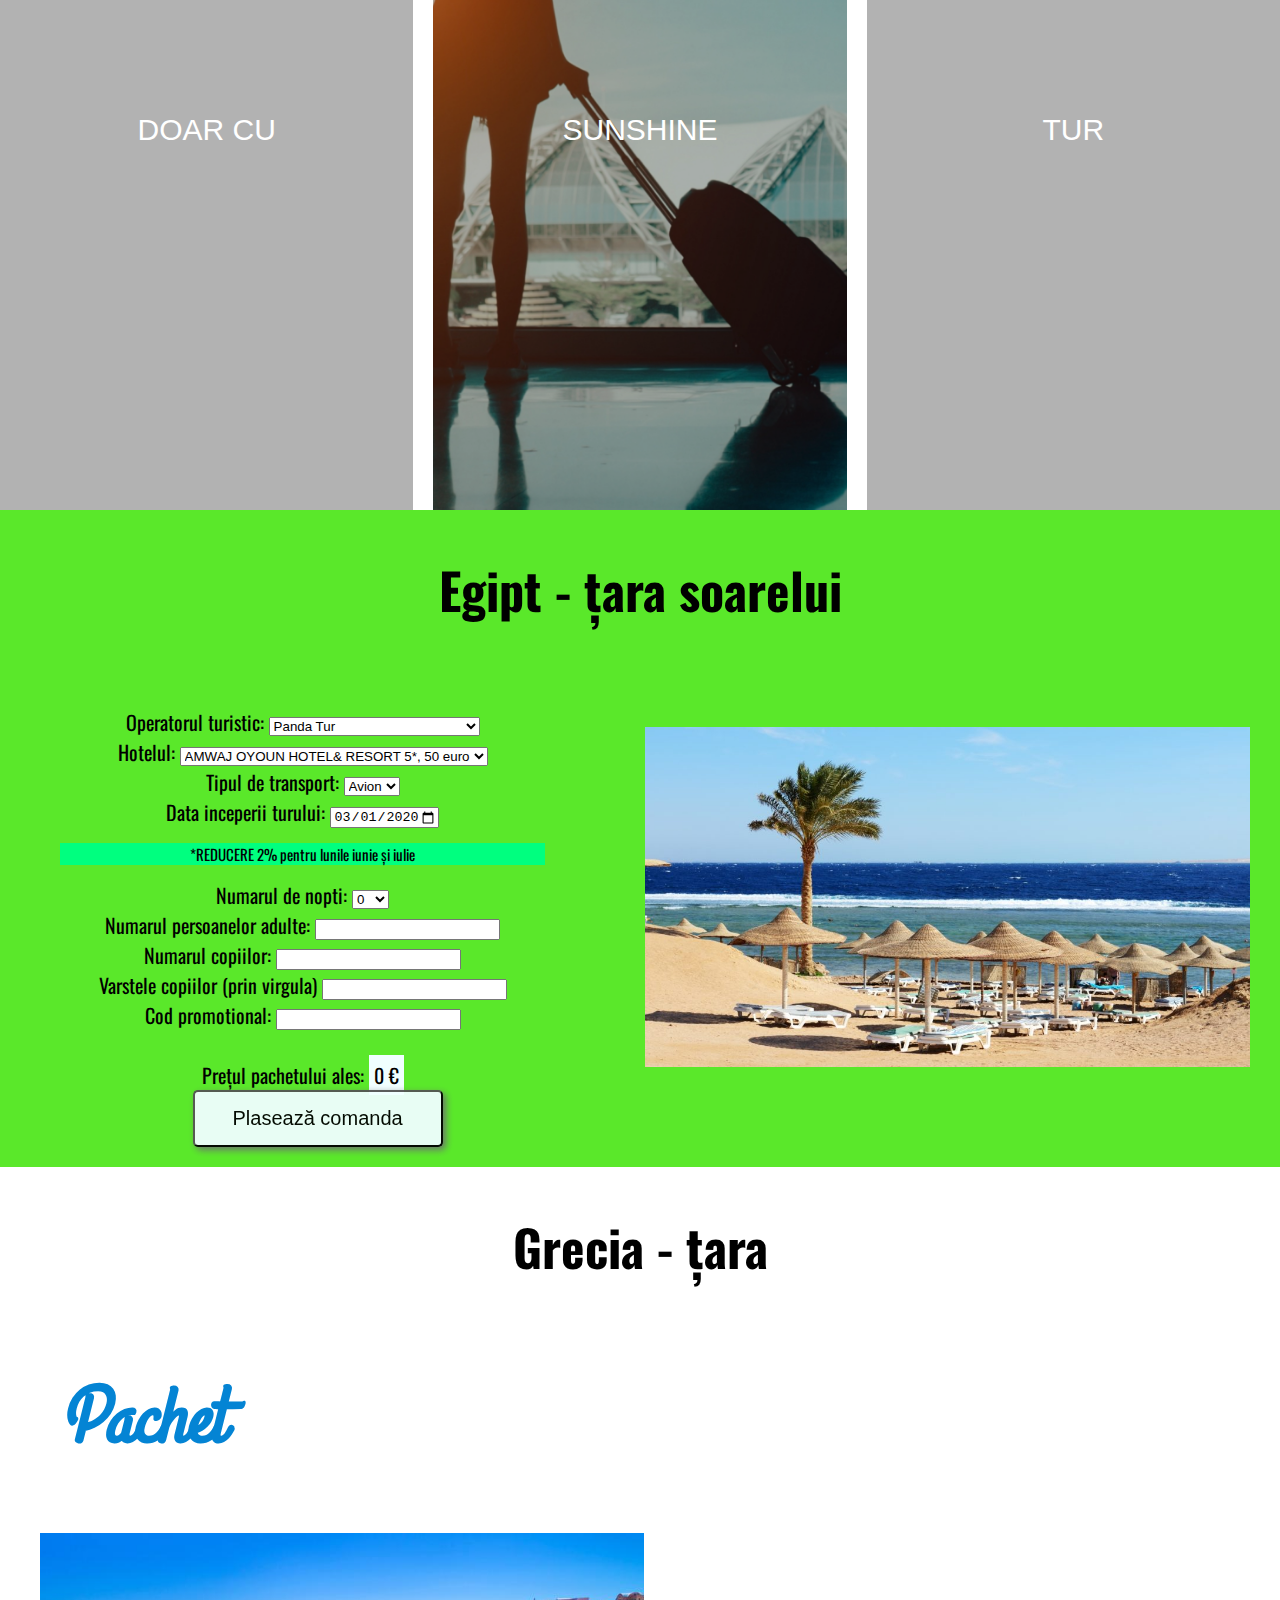
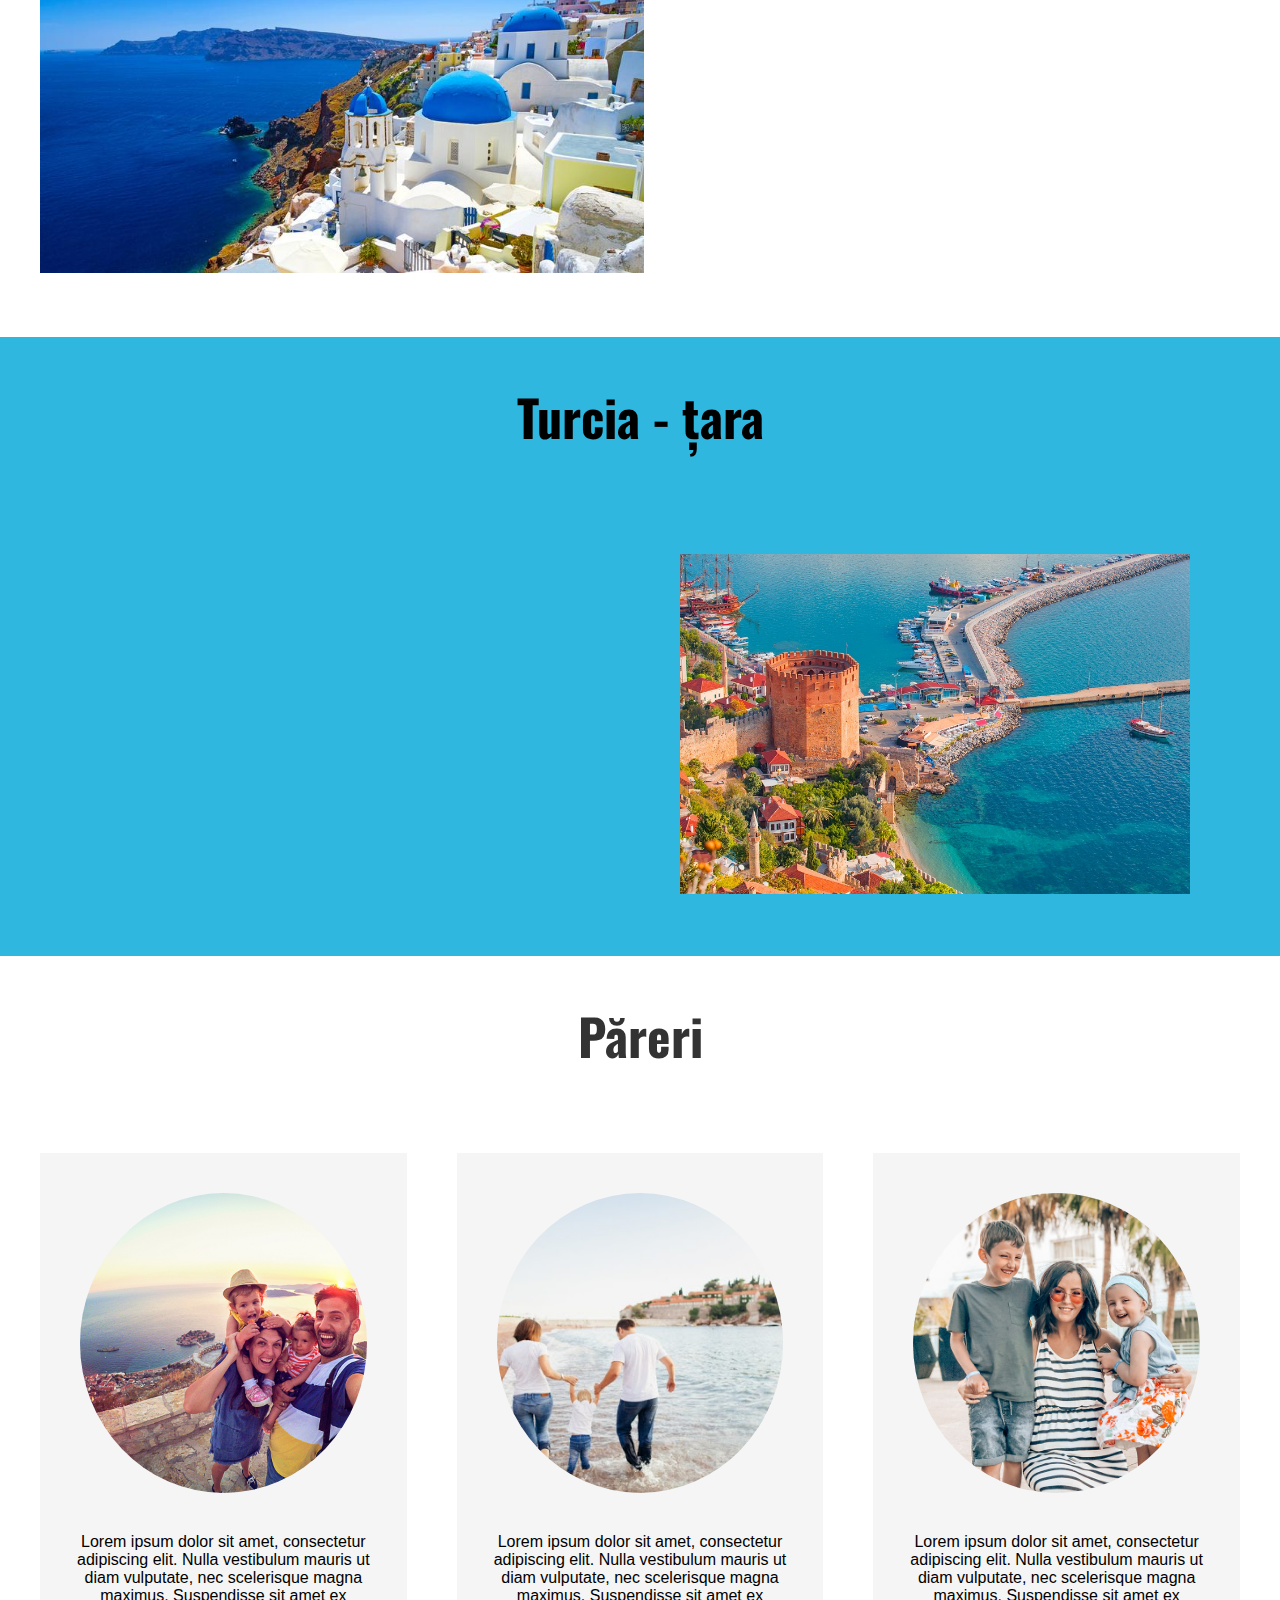
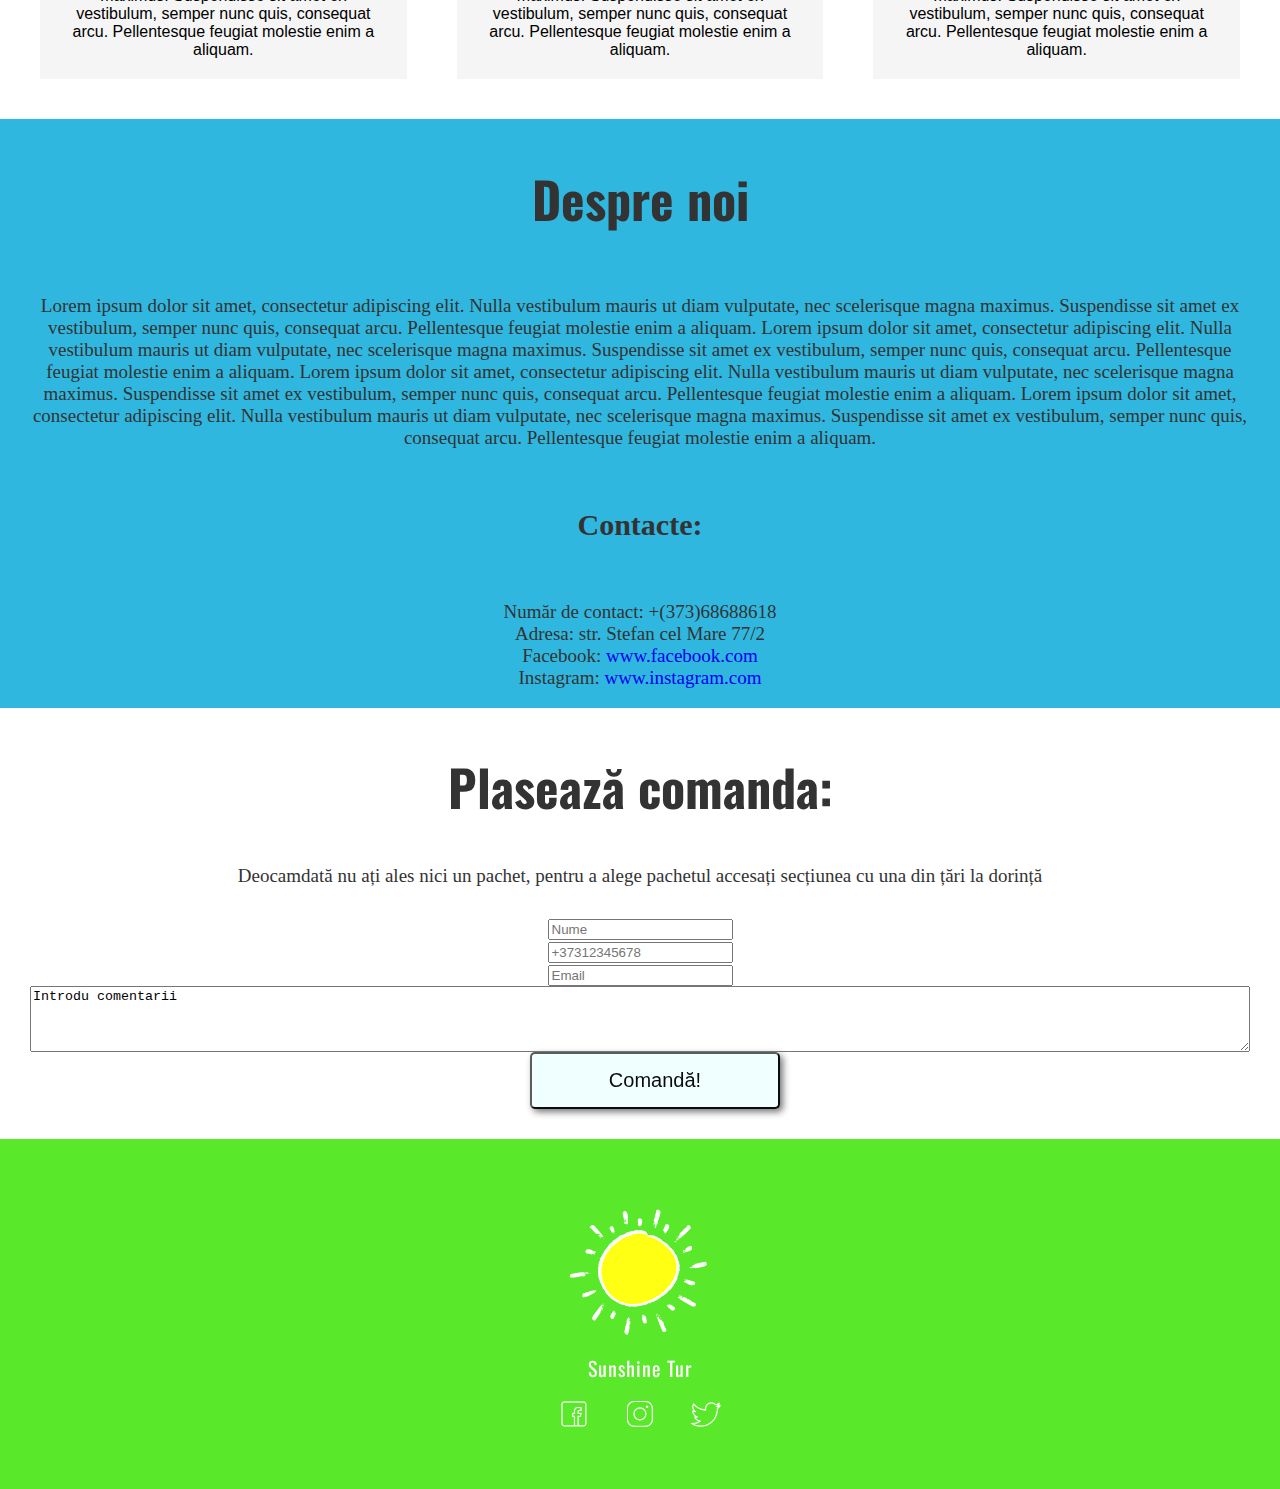
==== commit c44c25c0: "My commit" ====
--- a/index.html
+++ b/index.html
@@ -68,10 +68,10 @@
                     <form> 
                         Operatorul turistic:
 
-                        <select id="op" name="hotel">
+                        <select id="op" name="operator">
                         </select><br>
+                        Hotelul:
 
-                        Hotelul:
                         <select id="ht" name="hotel">
                         </select> <br>
                         Tipul de transport:
@@ -79,18 +79,21 @@
                         </select><br>
                         Data inceperii turului:
                         <input type="date" name="trip-start" id="data" value="2020-03-01" min="2020-03-01" max="2020-12-31"> <br>
-                        Numarul de nopti: 
-                        <input type="number" onkeypress="return isNumberKey(event)" id="nopti" min="1" value="1"> <br>
+                        <p style="font-size: 15px; background: springgreen">*REDUCERE 2% pentru lunile iunie și iulie</p>
+                        Numarul de nopti:
+                        <!---<input type="number" onkeypress="return isNumberKey(event)" id="nopti" min="1" value="1"> <br> --->
+                        <select id="nopti"></select> <br>
                         Numarul persoanelor adulte: 
-                        <input type="number" onkeypress="return isNumberKey(event)" id="adulti" min="1" value="1"> <br> 
+                        <input type="number" onkeypress="return isNumberKey(event)" id="adulti" min="1" > <br>
                         Numarul copiilor: 
-                        <input type="number" onkeypress="return isNumberKey(event)" id="copii" min="0" value="0"> <br> 
+                        <input type="number" onkeypress="return isNumberKey(event)" id="copii" min="0" > <br>
                         Varstele copiilor (prin virgula) 
                         <input type="text"  id="myInput" onkeyup="checkInput(this)"><br> 
                         Cod promotional: <input type="text"  id="myCod" onkeyup="checkInput2(this)"><br> <br>
                     </form>
-                    <button id="calculateBut" onclick="getInputValue();" class="btn"> Pret </button>
-                    <span id="result">0</span> &#8364 </center>
+                    Prețul pachetului ales: <span style="background: azure; padding: 5px;"><span id="result">0</span> &#8364</span> <br>
+                    <a href="#scomanda"><button id="calculateBut" onclick="" class="btn"> Plasează comanda </button></a>
+                    </center>
                 </div>
                 <div class="ready-right">
                     <img src="img/egipt.jpg" id="egiptimg">
@@ -156,13 +159,24 @@
         </div>
     </section>
 
-    <section class="grid contacte-section" id="scontacte" style="padding-left: 30px; padding-right: 30px; text-align: center; font-size: 19px;">
+    <section class="grid contacte-section" id="scontacte" style="padding-left: 30px; padding-right: 30px; text-align: center; font-size: 19px; background: #2fb7e0">
         <h2 id="recenzii"> Despre noi</h2>
         <p> Lorem ipsum dolor sit amet, consectetur adipiscing elit. Nulla vestibulum mauris ut diam vulputate, nec scelerisque magna maximus. Suspendisse sit amet ex vestibulum, semper nunc quis, consequat arcu. Pellentesque feugiat molestie enim a aliquam. Lorem ipsum dolor sit amet, consectetur adipiscing elit. Nulla vestibulum mauris ut diam vulputate, nec scelerisque magna maximus. Suspendisse sit amet ex vestibulum, semper nunc quis, consequat arcu. Pellentesque feugiat molestie enim a aliquam. Lorem ipsum dolor sit amet, consectetur adipiscing elit. Nulla vestibulum mauris ut diam vulputate, nec scelerisque magna maximus. Suspendisse sit amet ex vestibulum, semper nunc quis, consequat arcu. Pellentesque feugiat molestie enim a aliquam. Lorem ipsum dolor sit amet, consectetur adipiscing elit. Nulla vestibulum mauris ut diam vulputate, nec scelerisque magna maximus. Suspendisse sit amet ex vestibulum, semper nunc quis, consequat arcu. Pellentesque feugiat molestie enim a aliquam.</p>
-        <h4 style="font-size: 30px;"> Contacte: </h4>
+        <h4 style="font-size: 30px; background-color: "> Contacte: </h4>
         <p> Număr de contact: +(373)68688618 <br> Adresa: str. Stefan cel Mare 77/2 <br> Facebook: <a href="https://www.facebook.com/">www.facebook.com</a>  <br> Instagram: <a href="https://www.instagram.com/">www.instagram.com</a></p>
     </section>
-
+    <section class="grid contacte-section" id="scomanda" style="padding-left: 30px; padding-right: 30px; padding-bottom: 30px; text-align: center; font-size: 19px;">
+        <h2 id="recenzii"> Plasează comanda: </h2>
+        <div id="comanda" style="padding-bottom: 30px">Deocamdată nu ați ales nici un pachet,
+            pentru a alege pachetul accesați secțiunea cu una din țări la dorință</div>
+        <form class="grid">
+            <div><input type="text" name="name" autocomplete="off" placeholder="Nume" value="" /></div>
+            <div><input type="tel" id="phone" name="phone" placeholder="+37312345678" pattern="[+]{1}[0-9]{11}" required></div>
+            <div><input type="email" name="name" autocomplete="off" value="" placeholder="Email" required  /></div>
+            <textarea name="message" rows="4" cols="5">Introdu comentarii</textarea>
+            <div><button class="btn ">Comandă!</button></div>
+        </form>
+    </section>
     <!-- 6 sectiune footer -->
         <footer class="main-footer">
         <div class="container">
--- a/css/main.css
+++ b/css/main.css
@@ -37,17 +37,17 @@
   display: inline-block;
   color: black;
   text-decoration: none;
-  padding: 15px 50px;
+  padding: 15px 15px;
   font-size: 20px;
   letter-spacing: 1.5;
   border-radius: 5px;
   text-align: center;
-  width: 130px;
+  width: 250px;
   cursor: pointer;
   font-family: sans-serif;
   opacity: 0.95; 
   margin-left: 30px;
-  background-color: #fae6a5;
+  background-color: azure;
   box-shadow: 3px 3px 7px #6d6f70;
 }
   .btn:hover {
@@ -186,11 +186,12 @@
   font-size: 10px;
   color: black;
   min-height: 50vh;
-  background-size: cover; }
+  background-size: cover;
+  padding-bottom: 20px;}
   .egipt-section .container {
     grid-template-columns: 1fr 1fr; }
     .egipt-section .ready-left {
-      padding-top: 75px;
+      padding-top: 40px;
       font-size: 20px;}
 
 .lefte {
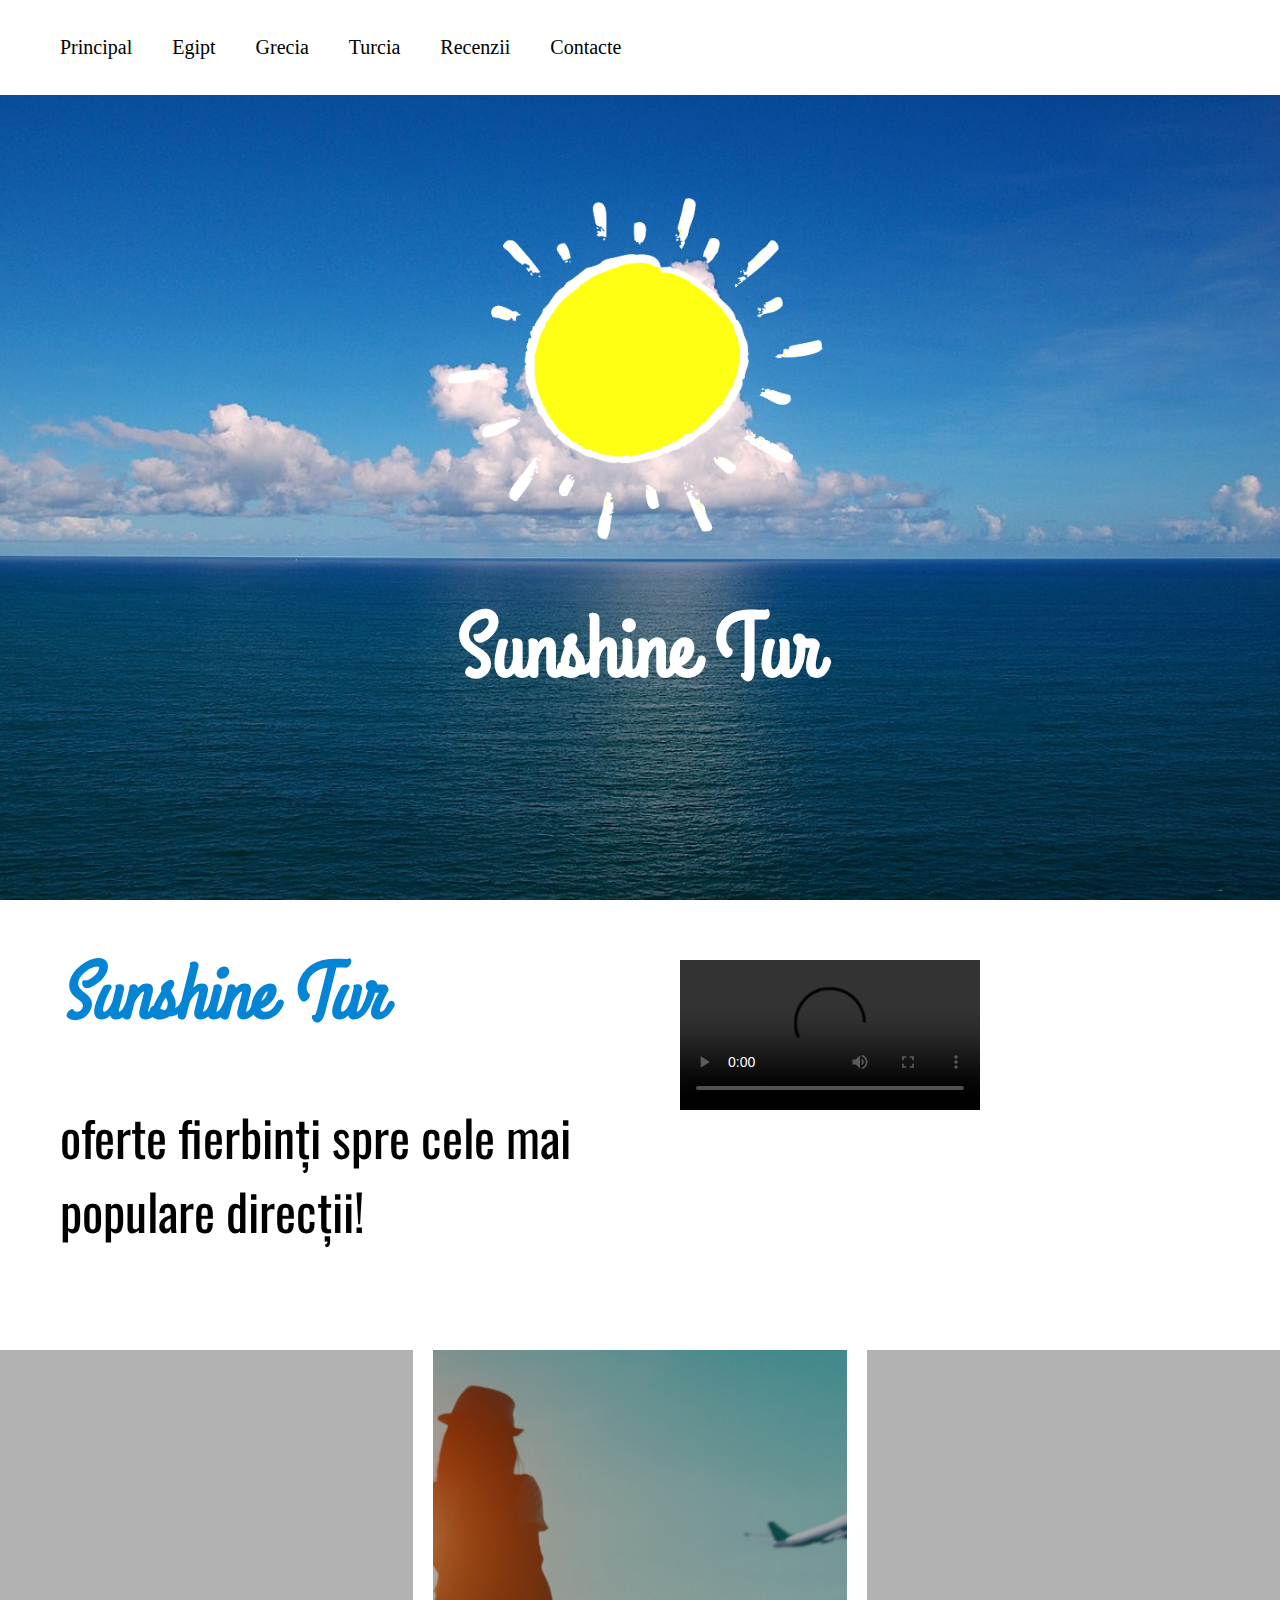
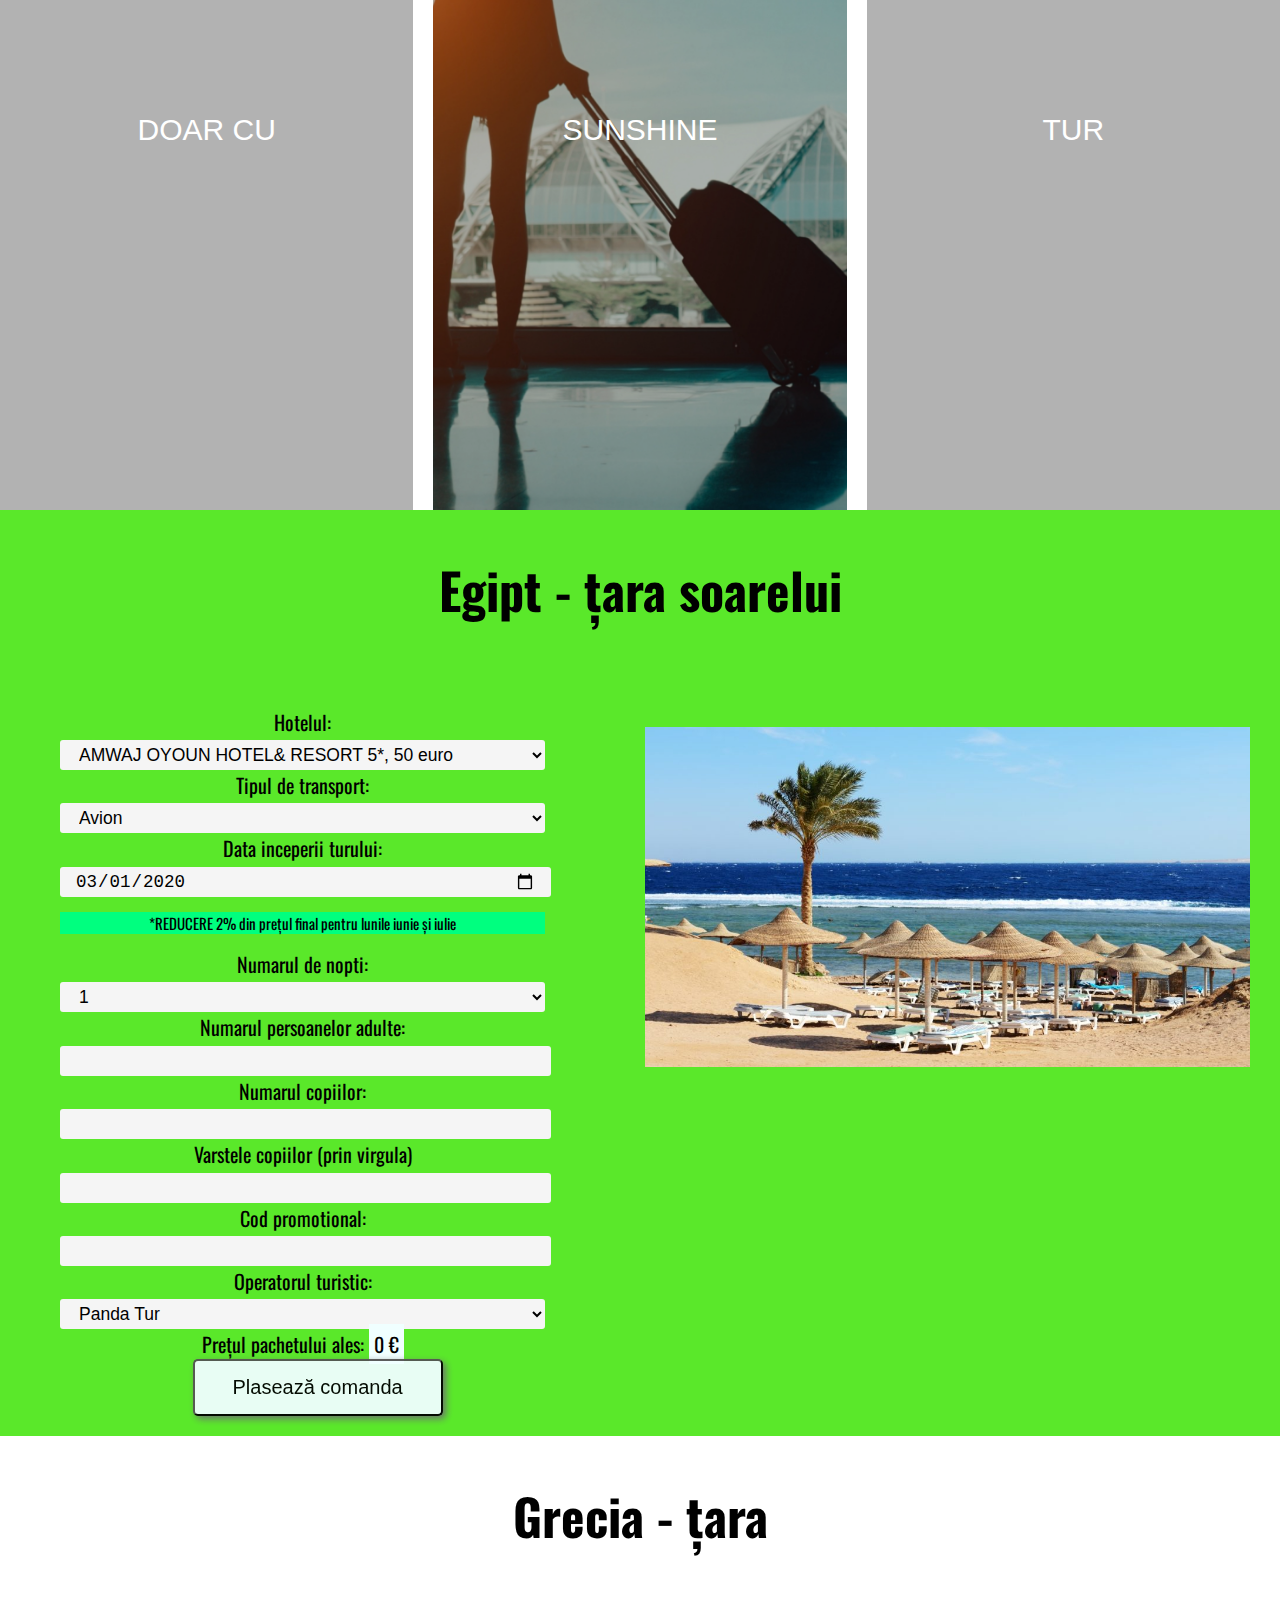
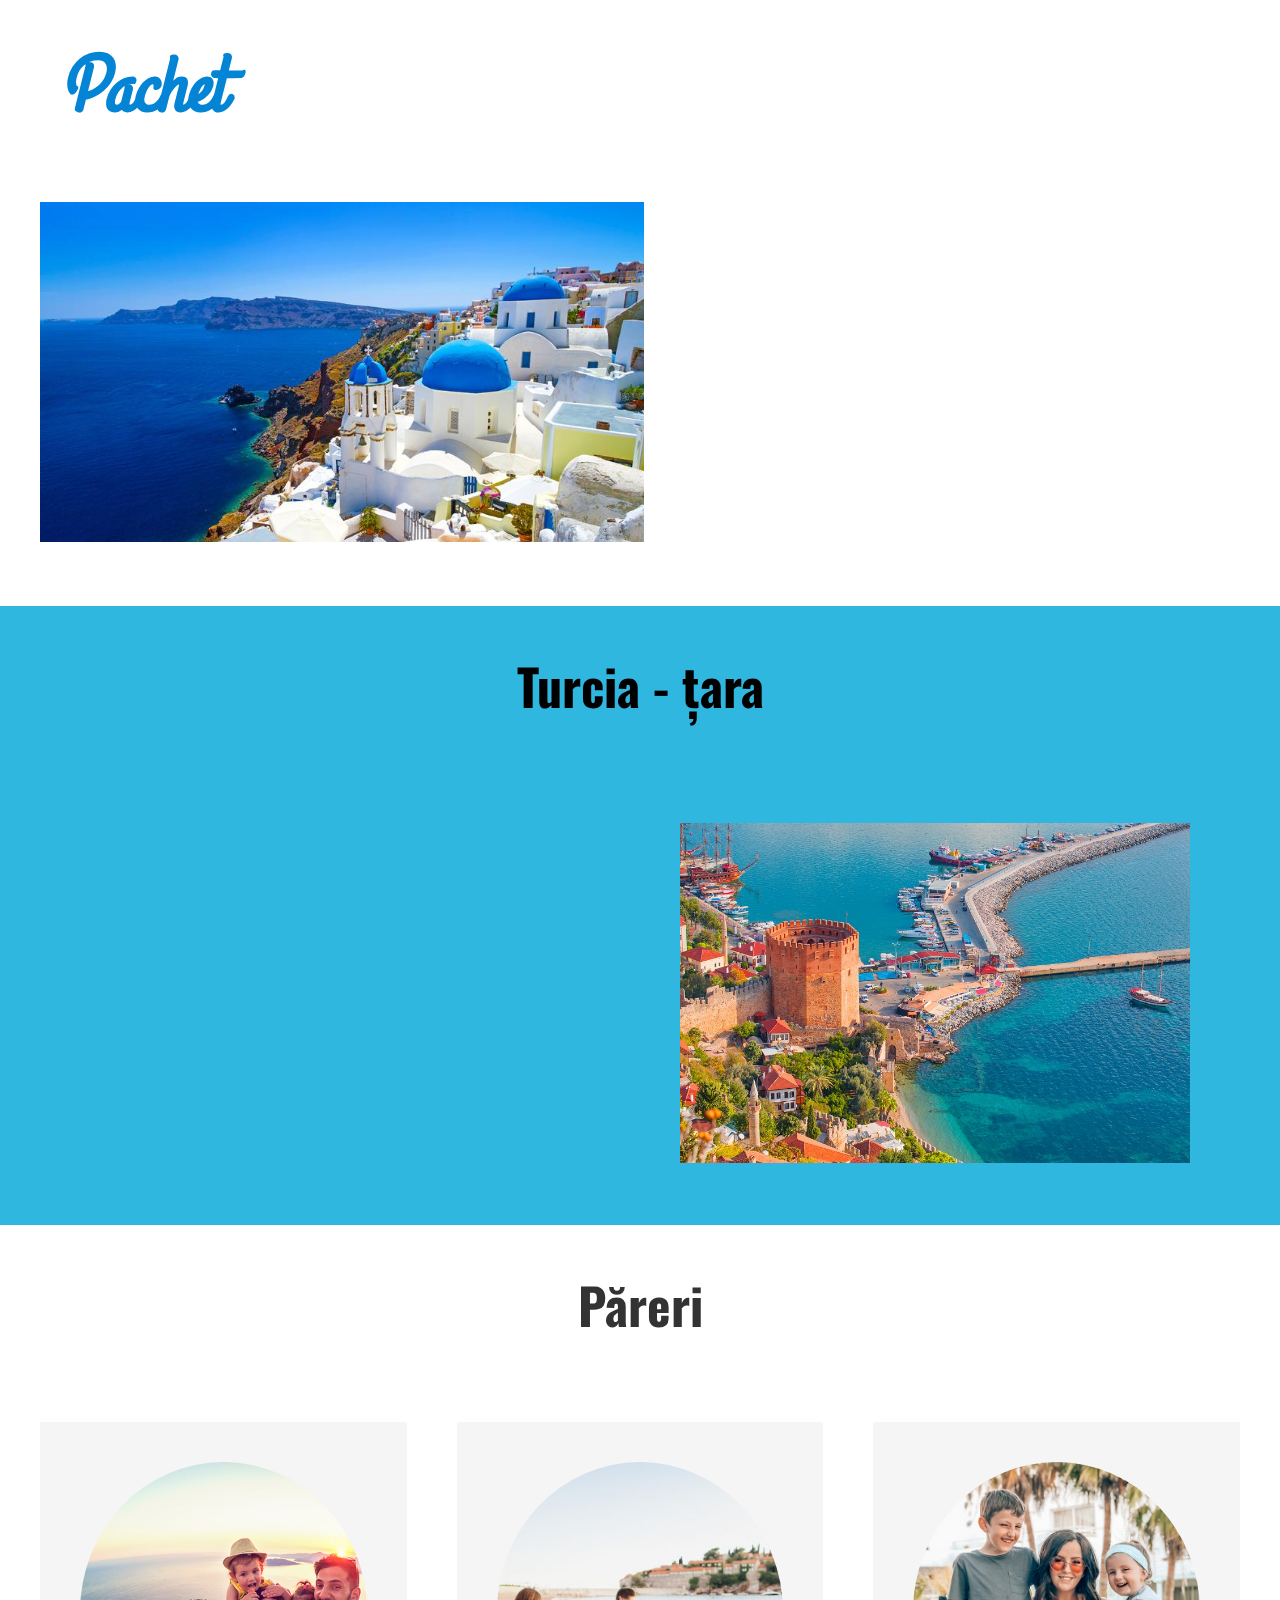
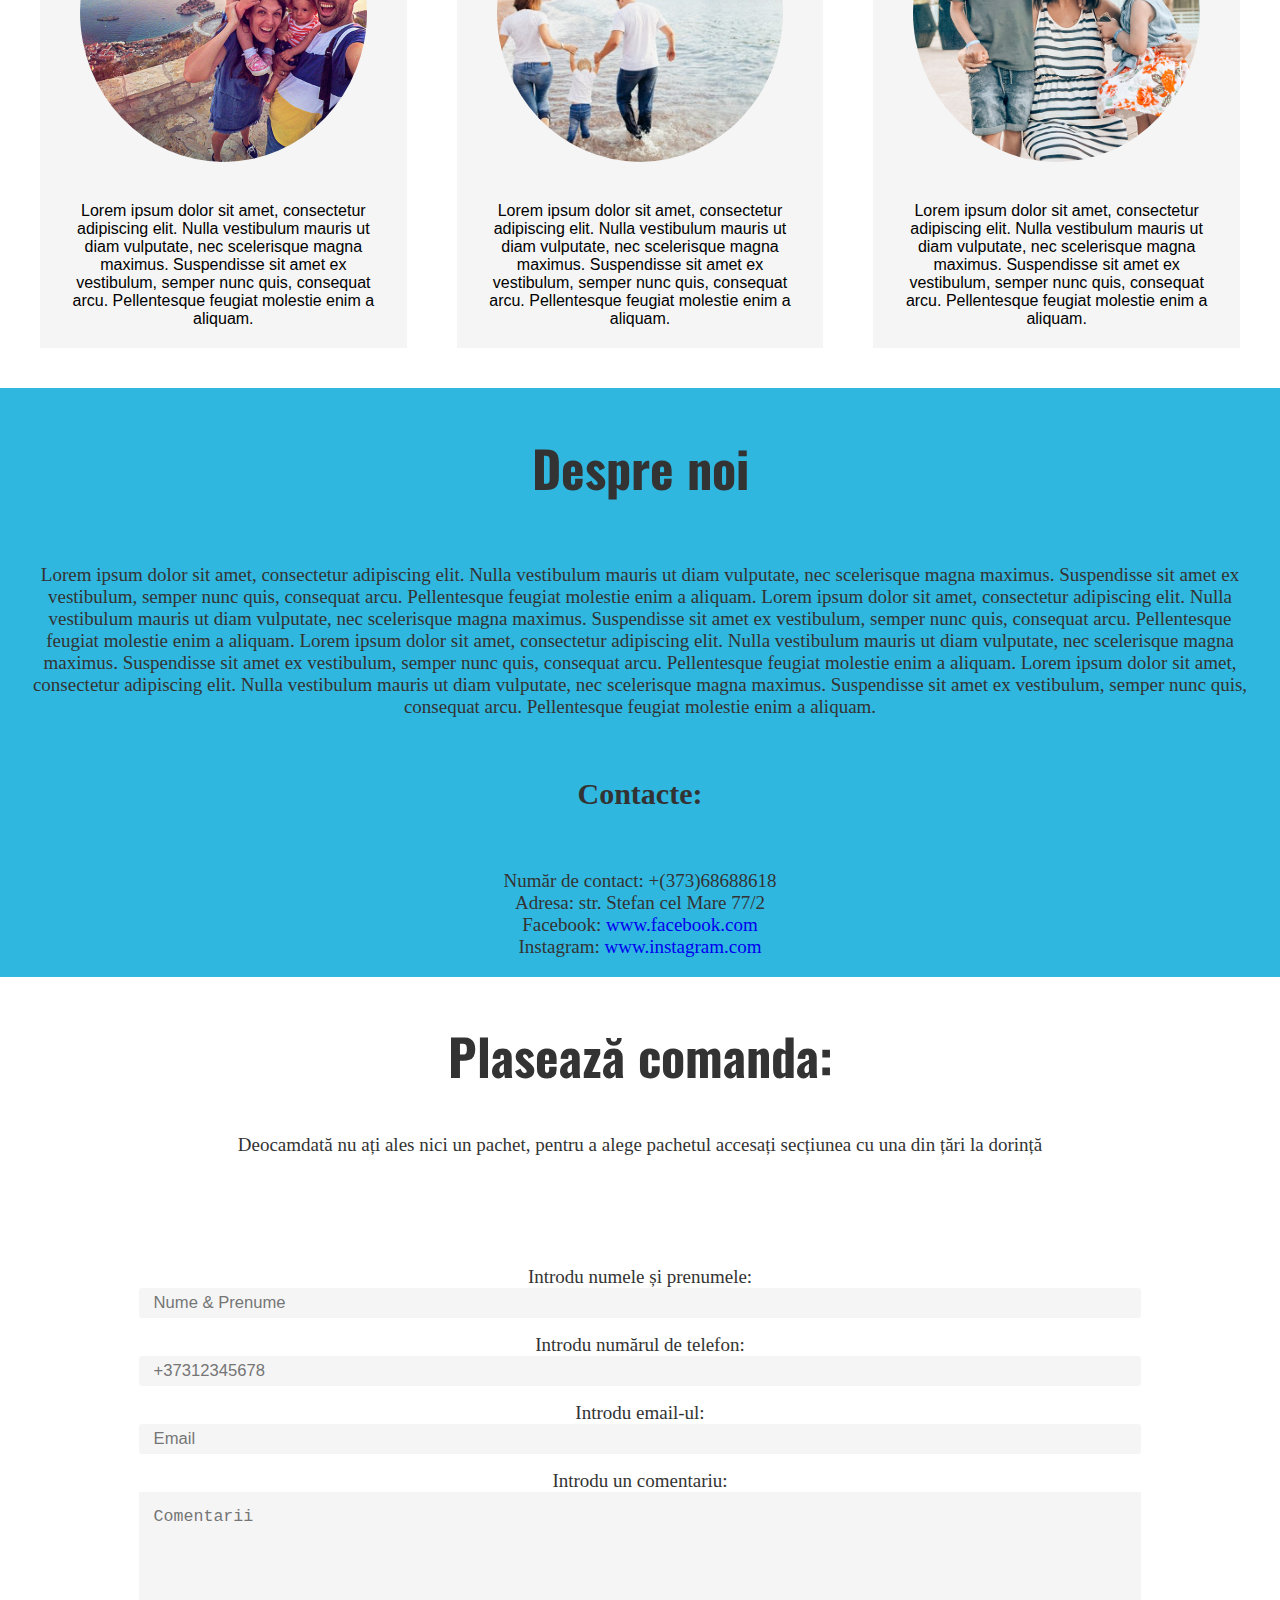
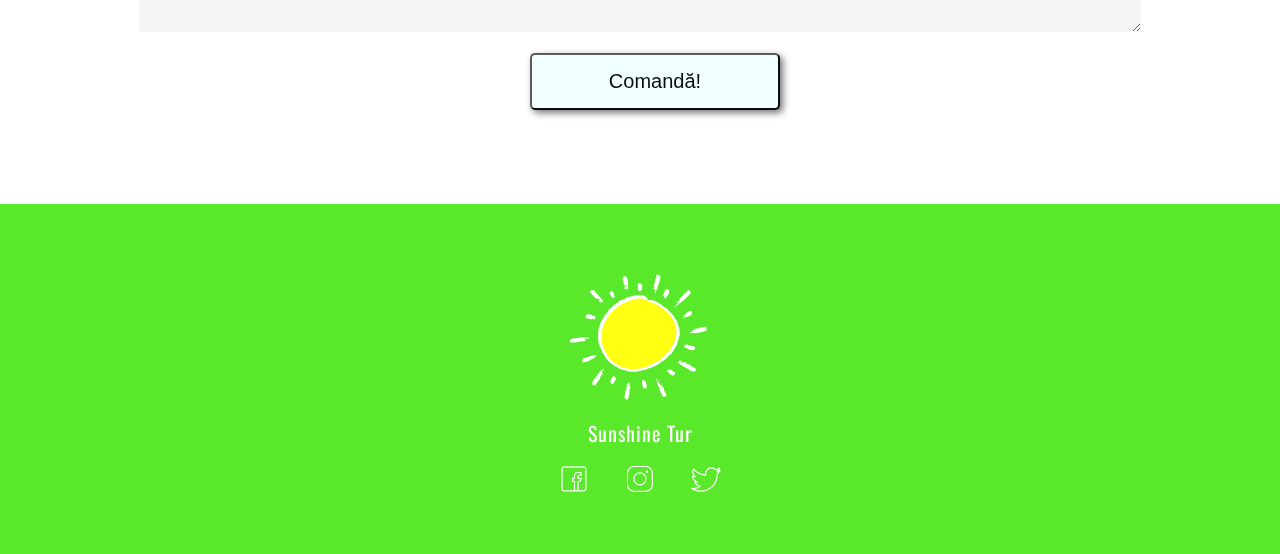
==== commit ebf0ca53: "New form" ====
--- a/index.html
+++ b/index.html
@@ -66,10 +66,7 @@
             <div class="ready-left">
                 <center> 
                     <form> 
-                        Operatorul turistic:
-
-                        <select id="op" name="operator">
-                        </select><br>
+
                         Hotelul:
 
                         <select id="ht" name="hotel">
@@ -78,8 +75,8 @@
                         <select id="trans" name="transport">
                         </select><br>
                         Data inceperii turului:
-                        <input type="date" name="trip-start" id="data" value="2020-03-01" min="2020-03-01" max="2020-12-31"> <br>
-                        <p style="font-size: 15px; background: springgreen">*REDUCERE 2% pentru lunile iunie și iulie</p>
+                        <input type="date" name="trip-start" id="date" value="2020-03-01" min="2020-03-01" max="2020-12-31"> <br>
+                        <p style="font-size: 15px; background: springgreen">*REDUCERE 2% din prețul final pentru lunile iunie și iulie</p>
                         Numarul de nopti:
                         <!---<input type="number" onkeypress="return isNumberKey(event)" id="nopti" min="1" value="1"> <br> --->
                         <select id="nopti"></select> <br>
@@ -89,7 +86,11 @@
                         <input type="number" onkeypress="return isNumberKey(event)" id="copii" min="0" > <br>
                         Varstele copiilor (prin virgula) 
                         <input type="text"  id="myInput" onkeyup="checkInput(this)"><br> 
-                        Cod promotional: <input type="text"  id="myCod" onkeyup="checkInput2(this)"><br> <br>
+                        Cod promotional: <input type="text"  id="myCod" onkeyup="checkInput2(this)"><br>
+                        Operatorul turistic:
+
+                        <select id="op" name="operator">
+                        </select>
                     </form>
                     Prețul pachetului ales: <span style="background: azure; padding: 5px;"><span id="result">0</span> &#8364</span> <br>
                     <a href="#scomanda"><button id="calculateBut" onclick="" class="btn"> Plasează comanda </button></a>
@@ -169,12 +170,21 @@
         <h2 id="recenzii"> Plasează comanda: </h2>
         <div id="comanda" style="padding-bottom: 30px">Deocamdată nu ați ales nici un pachet,
             pentru a alege pachetul accesați secțiunea cu una din țări la dorință</div>
-        <form class="grid">
-            <div><input type="text" name="name" autocomplete="off" placeholder="Nume" value="" /></div>
+        <div class="alert"></div>
+        <form id="save-later-form">
+            <label>Introdu numele și prenumele:</label>
+            <div><input type="text" id="full-name" name="name" autocomplete="off" placeholder="Nume & Prenume" value="" /></div>
+            <label>Introdu numărul de telefon:</label>
             <div><input type="tel" id="phone" name="phone" placeholder="+37312345678" pattern="[+]{1}[0-9]{11}" required></div>
+            <label>Introdu email-ul:</label>
             <div><input type="email" name="name" autocomplete="off" value="" placeholder="Email" required  /></div>
-            <textarea name="message" rows="4" cols="5">Introdu comentarii</textarea>
-            <div><button class="btn ">Comandă!</button></div>
+            <label>Introdu un comentariu:</label>
+            <textarea
+                    name="description"
+                    id="description"
+                    placeholder="Comentarii"
+            ></textarea>
+            <div><button class="btn" id="save">Comandă!</button></div>
         </form>
     </section>
     <!-- 6 sectiune footer -->
--- a/css/main.css
+++ b/css/main.css
@@ -3,6 +3,62 @@
   margin: 0px;
   color: #333; }
 
+.alert {
+    width: 80vw;
+    margin: 2rem auto;
+    background-color: #d4edda;
+    color: #155724;
+    padding: 0.75rem 1.25rem;
+    border-radius: 0.25rem;
+    display: none;
+}
+
+#save-later-form {
+    position: relative;
+    width: 80vw;
+    margin: 3rem auto;
+    background-color: white;
+    padding: 1rem 2rem;
+    border-radius: 3px;
+}
+textarea {
+    width: 95%;
+    max-width: 100%;
+    height: 110px;
+    max-height: 110px;
+    padding: 15px;
+    margin: 0 0 1rem 0;
+    background: whitesmoke;
+    outline: none;
+    color: black;
+    font-size: 0.875em;
+    border: none;
+}
+label {
+    margin: 1rem 0 0;
+    display: block;
+}
+
+input, select {
+    font-size: 0.875em;
+    width: 100%;
+    height: 30px;
+    padding: 0px 15px 0px 15px;
+    background: whitesmoke;
+    outline: none;
+    color: #000;
+    border: none;
+    border-radius: 3px;
+}
+
+input {
+    width:95%;
+}
+
+input:hover {
+    background: whitesmoke;
+    color: black;
+}
 .grid {
   display: grid; }
 
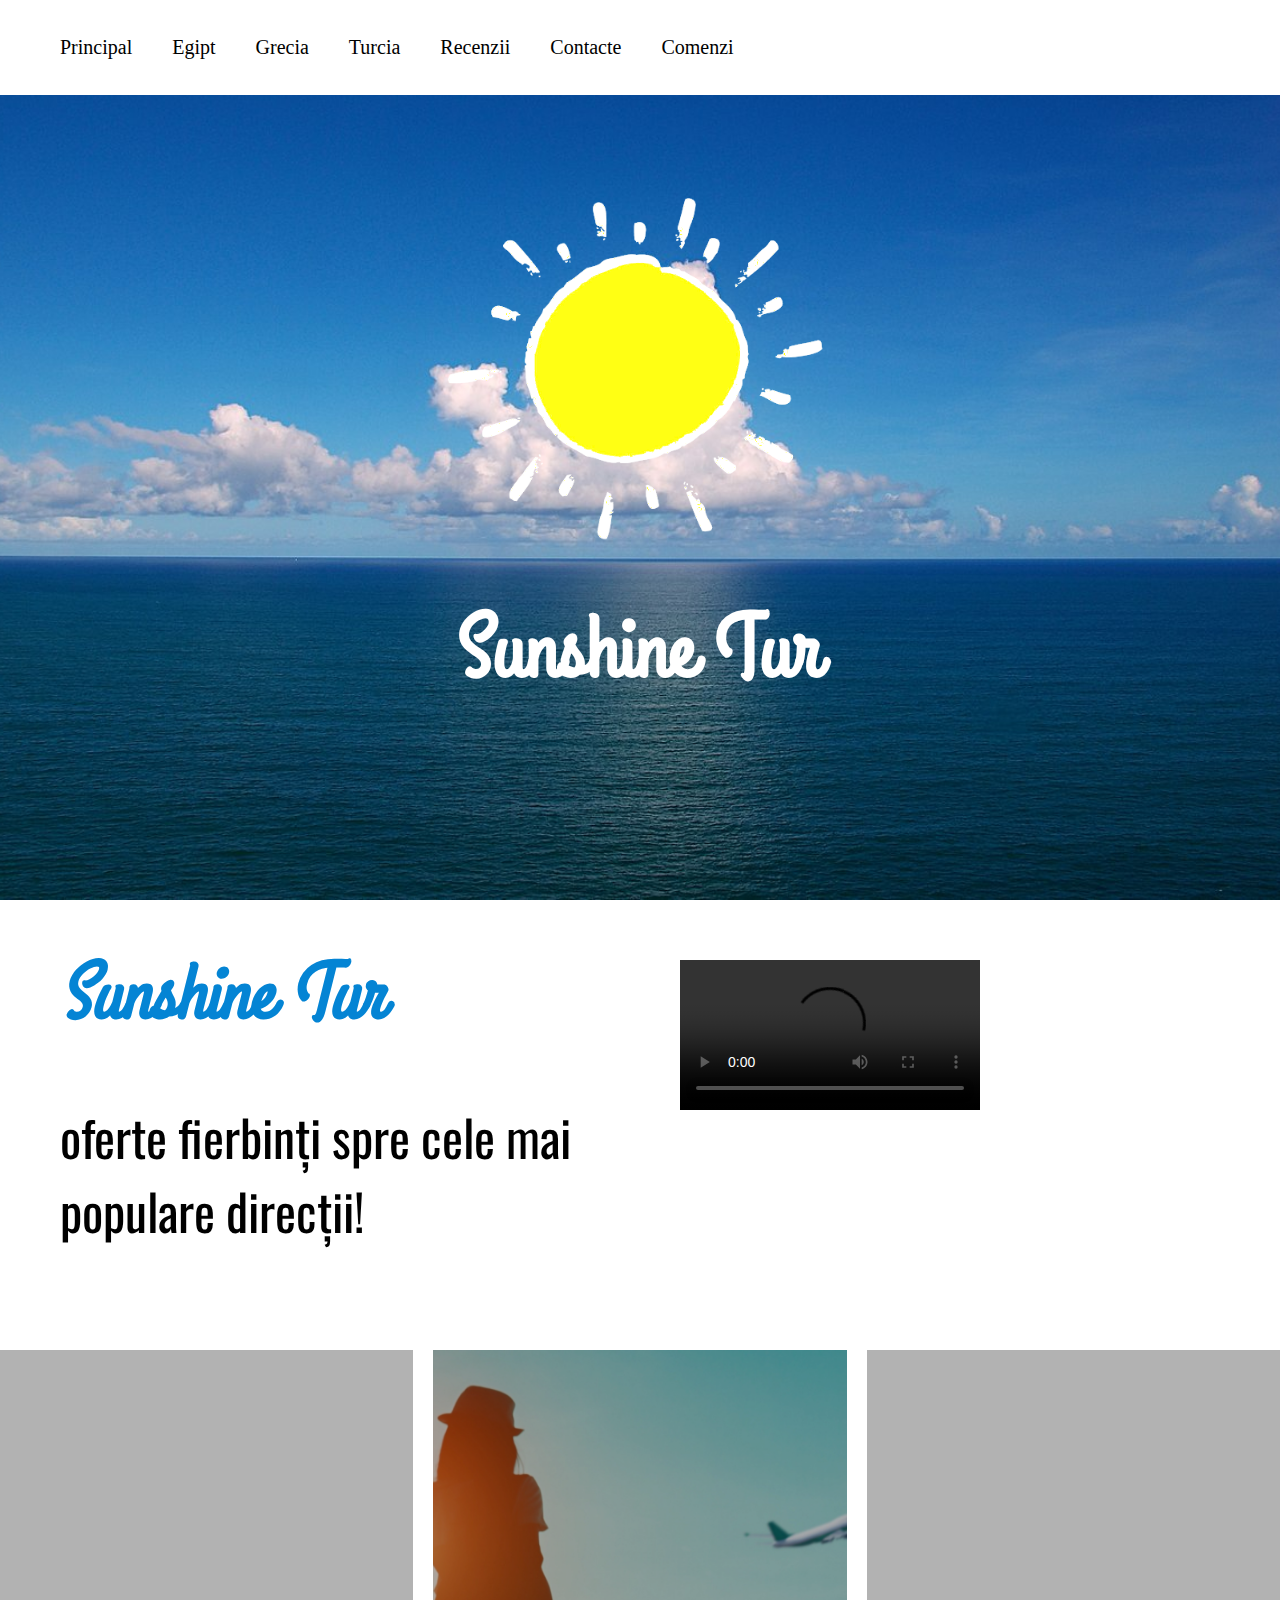
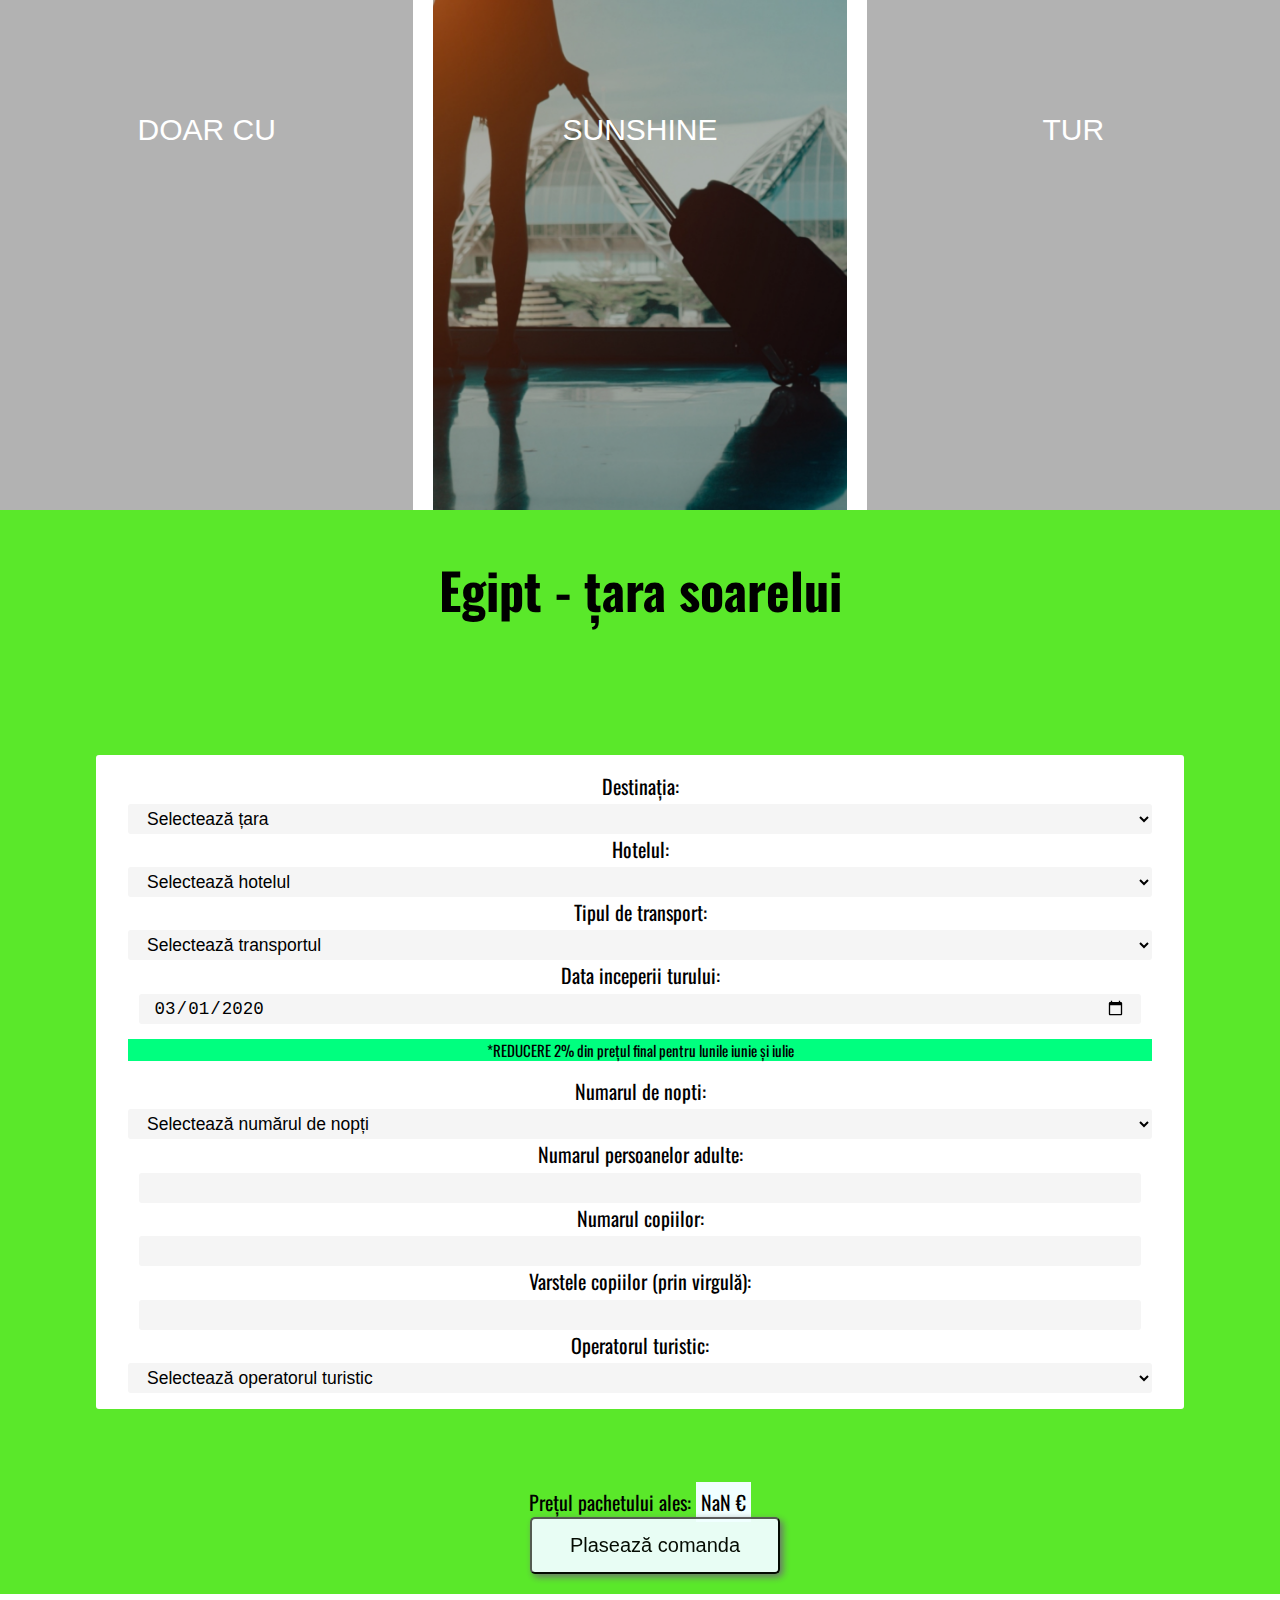
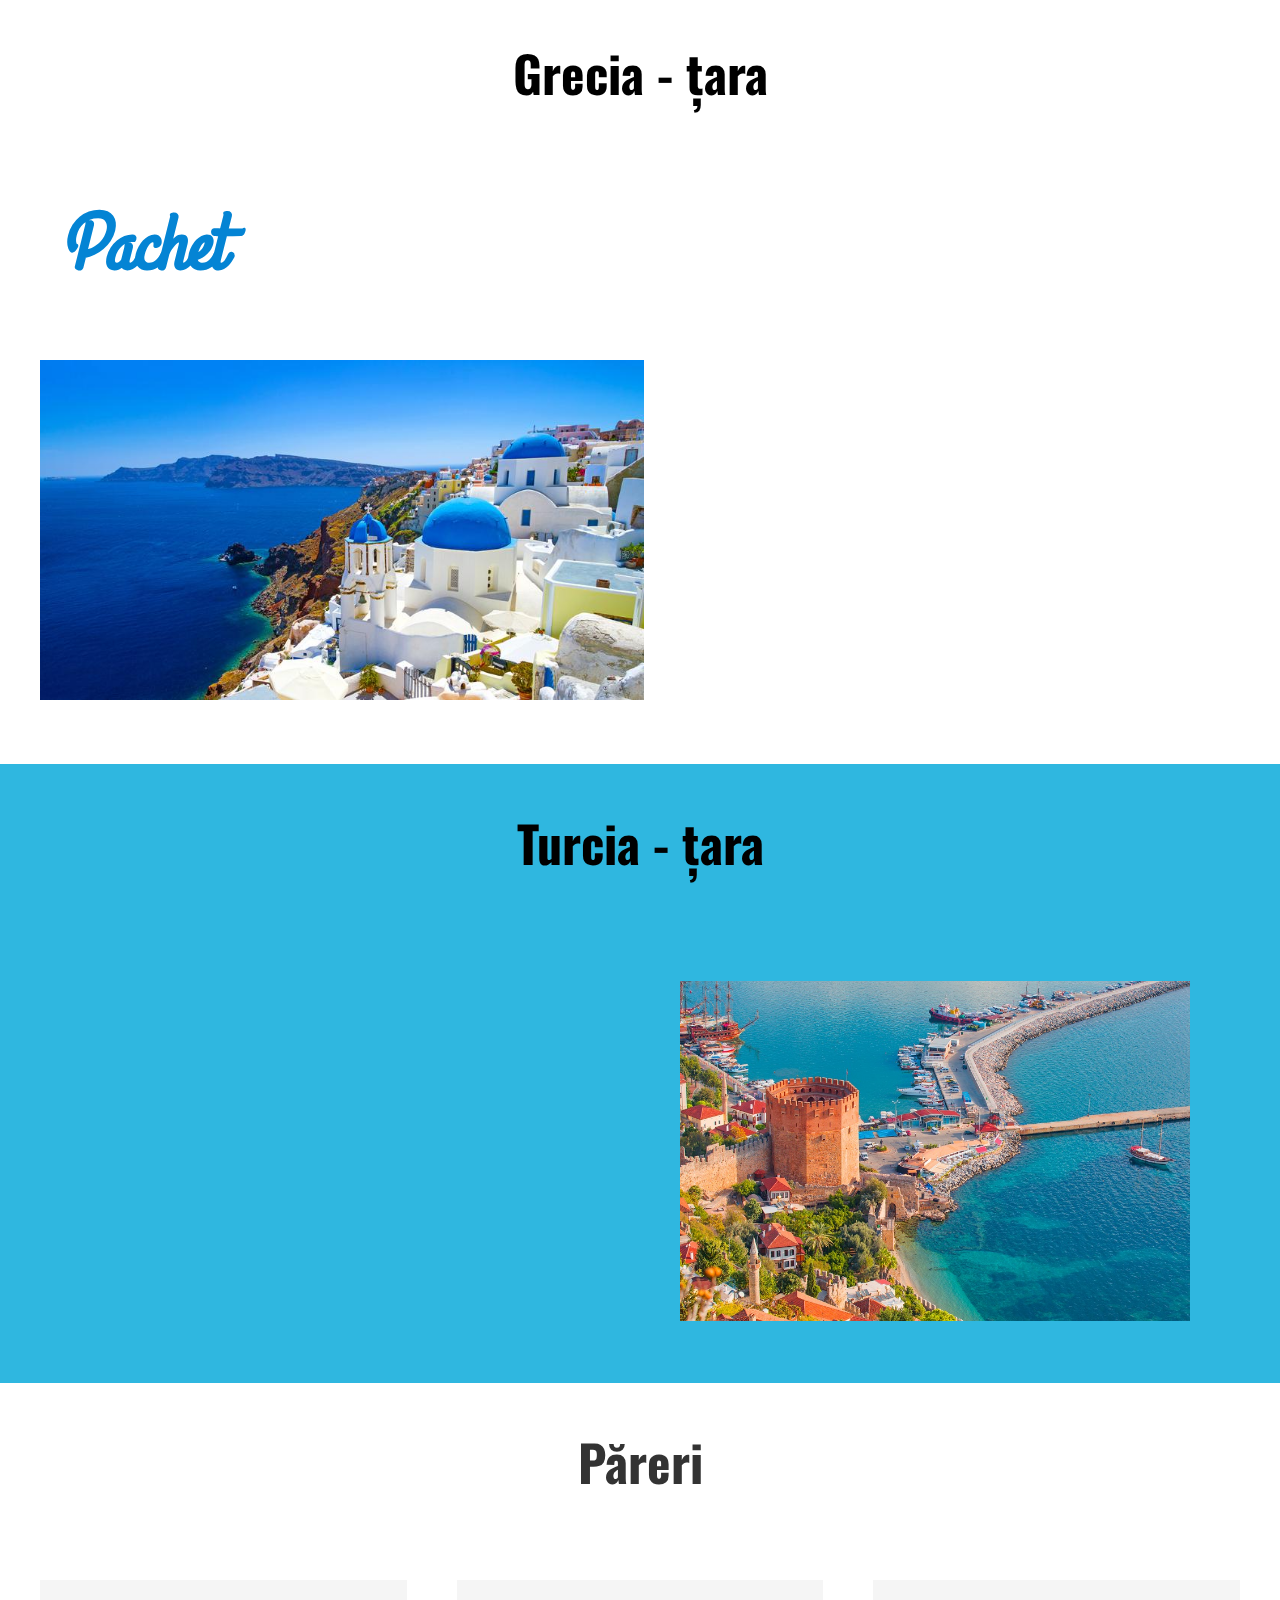
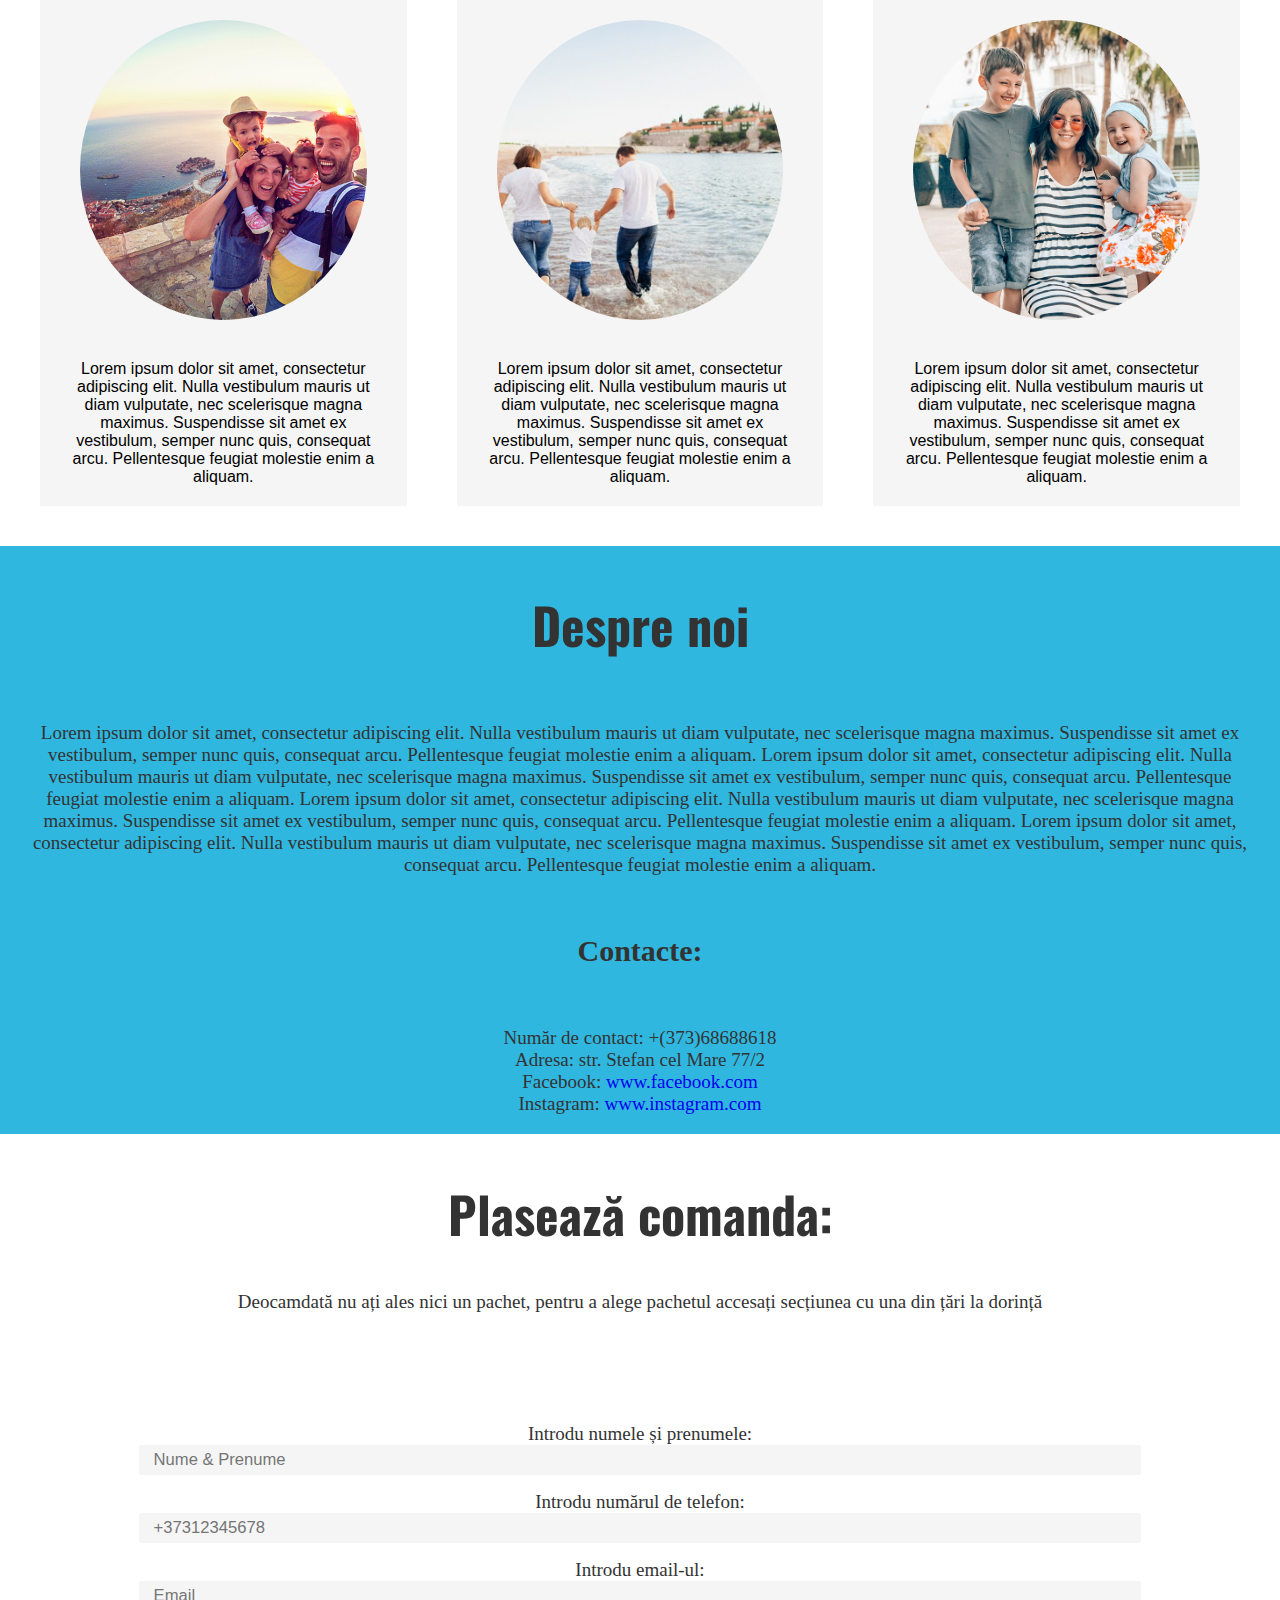
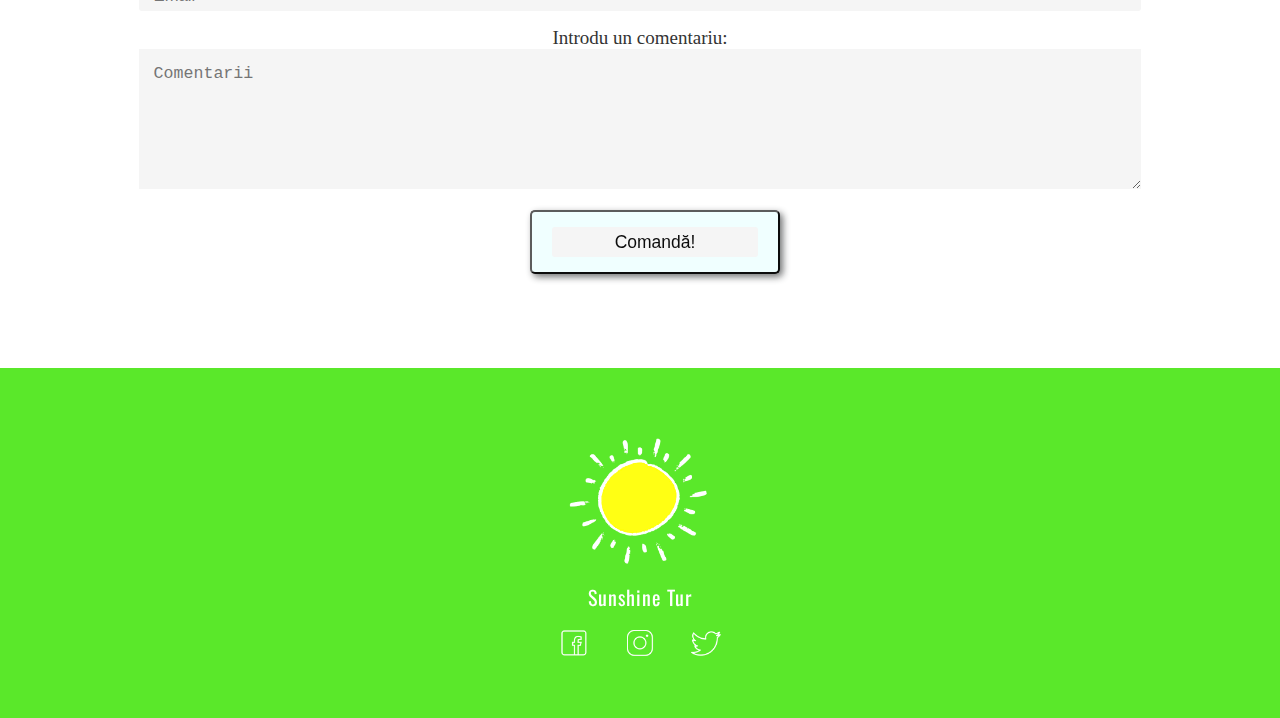
==== commit 60084ca7: "New form" ====
--- a/index.html
+++ b/index.html
@@ -22,6 +22,7 @@
                     <li><a href="#sturcia">Turcia</a></li>
                     <li><a href="#srecenzii">Recenzii</a></li>
                     <li><a href="#scontacte">Contacte</a></li>
+                    <li><a href="information.html">Comenzi</a></li>
                 </ul>
             </nav>
         </div>
@@ -65,40 +66,46 @@
         <div class="container grid">
             <div class="ready-left">
                 <center> 
-                    <form> 
-
+                    <form id="save-later-form">
+                         Destinația:
+
+                        <select id="tara" name="ddlselect">
+                            <option value="" selected disabled> Selectează țara</option>
+                        </select> <br>
                         Hotelul:
 
                         <select id="ht" name="hotel">
+                            <option value="" selected disabled> Selectează hotelul</option>
                         </select> <br>
                         Tipul de transport:
                         <select id="trans" name="transport">
+                            <option value="" selected disabled> Selectează transportul</option>
                         </select><br>
                         Data inceperii turului:
                         <input type="date" name="trip-start" id="date" value="2020-03-01" min="2020-03-01" max="2020-12-31"> <br>
                         <p style="font-size: 15px; background: springgreen">*REDUCERE 2% din prețul final pentru lunile iunie și iulie</p>
                         Numarul de nopti:
                         <!---<input type="number" onkeypress="return isNumberKey(event)" id="nopti" min="1" value="1"> <br> --->
-                        <select id="nopti"></select> <br>
+                        <select id="nopti">
+                            <option value="" selected disabled> Selectează numărul de nopți</option>
+                        </select> <br>
                         Numarul persoanelor adulte: 
                         <input type="number" onkeypress="return isNumberKey(event)" id="adulti" min="1" > <br>
                         Numarul copiilor: 
                         <input type="number" onkeypress="return isNumberKey(event)" id="copii" min="0" > <br>
-                        Varstele copiilor (prin virgula) 
-                        <input type="text"  id="myInput" onkeyup="checkInput(this)"><br> 
-                        Cod promotional: <input type="text"  id="myCod" onkeyup="checkInput2(this)"><br>
+                        Varstele copiilor (prin virgulă):
+                        <input type="text"  id="myInput" onkeyup="checkInput(this)"><br>
                         Operatorul turistic:
 
                         <select id="op" name="operator">
+                            <option value="" selected disabled> Selectează operatorul turistic</option>
                         </select>
-                    </form>
+                    </form><br>
                     Prețul pachetului ales: <span style="background: azure; padding: 5px;"><span id="result">0</span> &#8364</span> <br>
                     <a href="#scomanda"><button id="calculateBut" onclick="" class="btn"> Plasează comanda </button></a>
                     </center>
                 </div>
-                <div class="ready-right">
-                    <img src="img/egipt.jpg" id="egiptimg">
-                </div>
+
             </div>
         </section>
 
@@ -173,7 +180,7 @@
         <div class="alert"></div>
         <form id="save-later-form">
             <label>Introdu numele și prenumele:</label>
-            <div><input type="text" id="full-name" name="name" autocomplete="off" placeholder="Nume & Prenume" value="" /></div>
+            <div><input type="text" id="full-name" name="name" autocomplete="off" placeholder="Nume & Prenume" value="" required/></div>
             <label>Introdu numărul de telefon:</label>
             <div><input type="tel" id="phone" name="phone" placeholder="+37312345678" pattern="[+]{1}[0-9]{11}" required></div>
             <label>Introdu email-ul:</label>
@@ -184,7 +191,7 @@
                     id="description"
                     placeholder="Comentarii"
             ></textarea>
-            <div><button class="btn" id="save">Comandă!</button></div>
+            <div><button class="btn" ><input id="save" type="submit" value="Comandă!"></button></div>
         </form>
     </section>
     <!-- 6 sectiune footer -->
--- a/css/main.css
+++ b/css/main.css
@@ -245,7 +245,7 @@
   background-size: cover;
   padding-bottom: 20px;}
   .egipt-section .container {
-    grid-template-columns: 1fr 1fr; }
+    grid-template-columns: 1fr; }
     .egipt-section .ready-left {
       padding-top: 40px;
       font-size: 20px;}
@@ -256,11 +256,7 @@
   padding-left: 60px;
   padding-right: 60px; }
 
-.righte {
-  padding-left: 30px;
-  padding-top: 10px;
-  padding-right: 30px;
-  padding-bottom: 30px; } 
+
 
 #egiptimg {
   max-height: 340px;
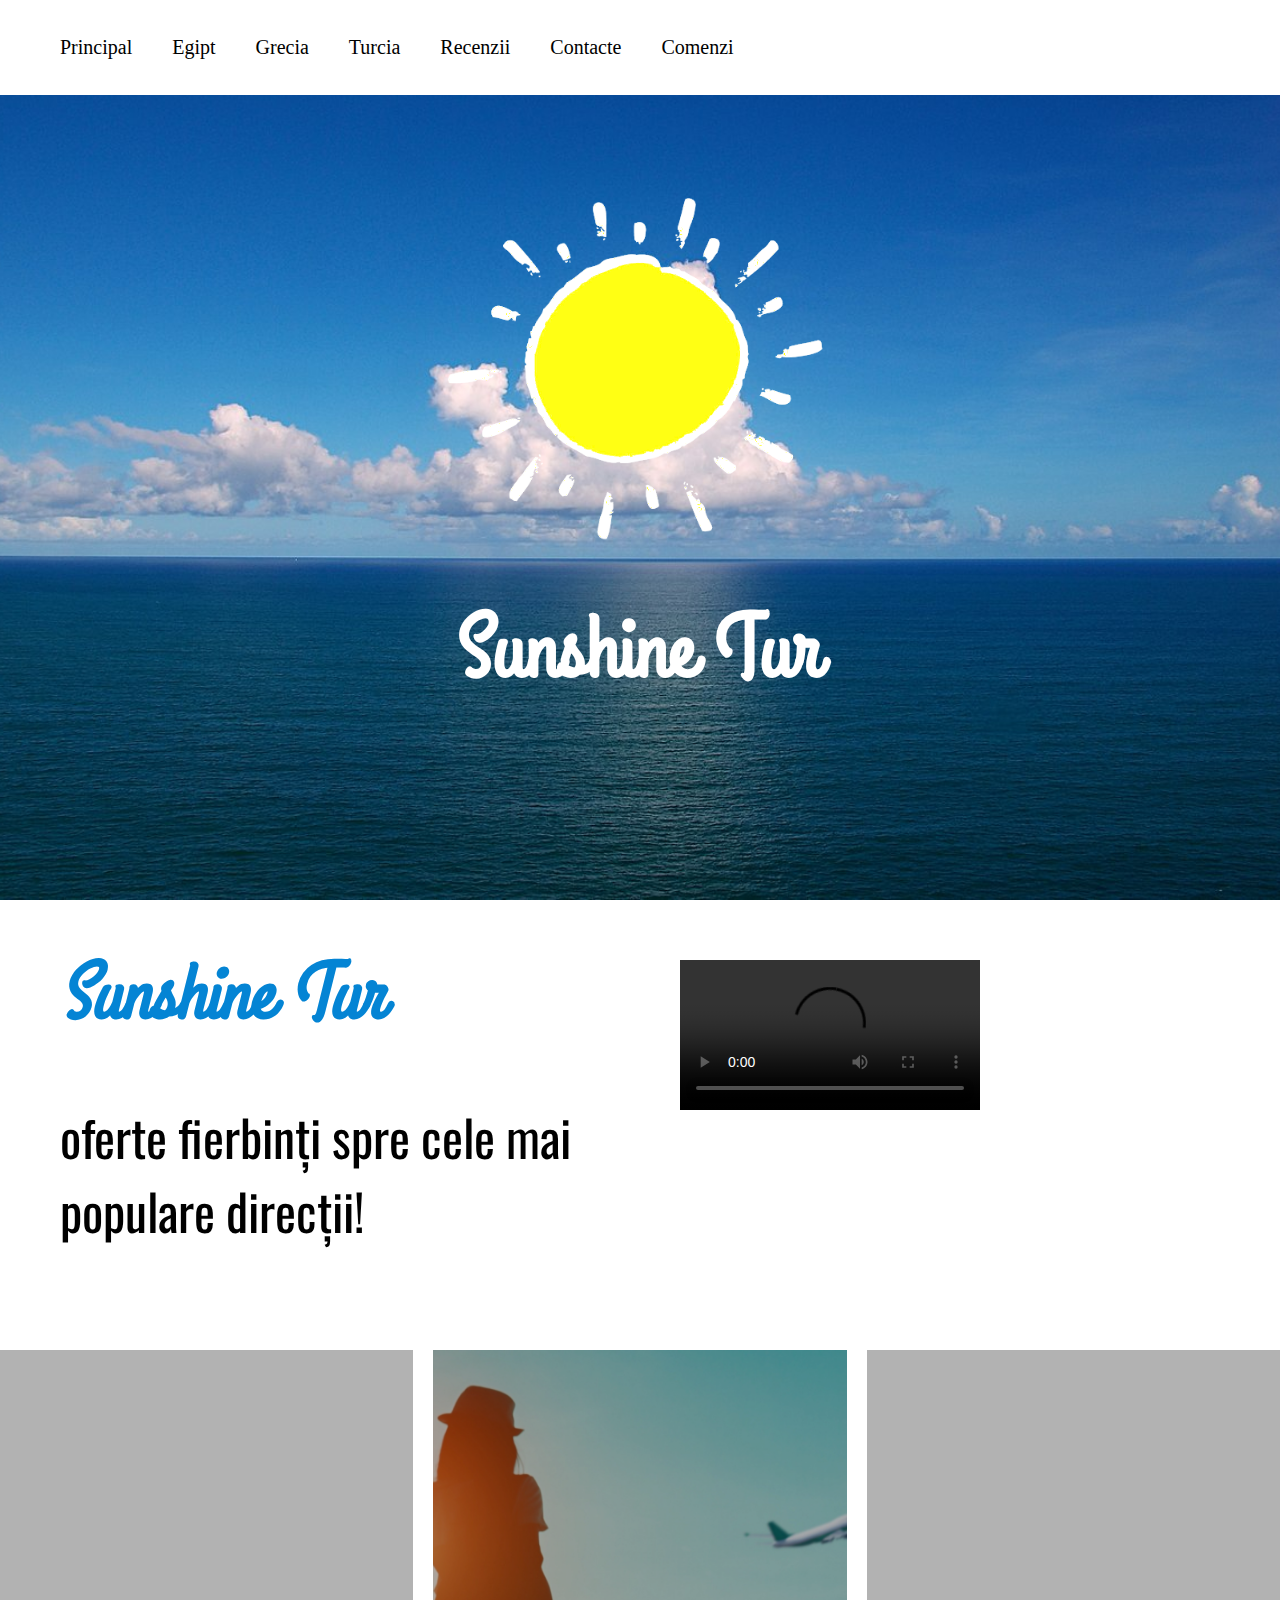
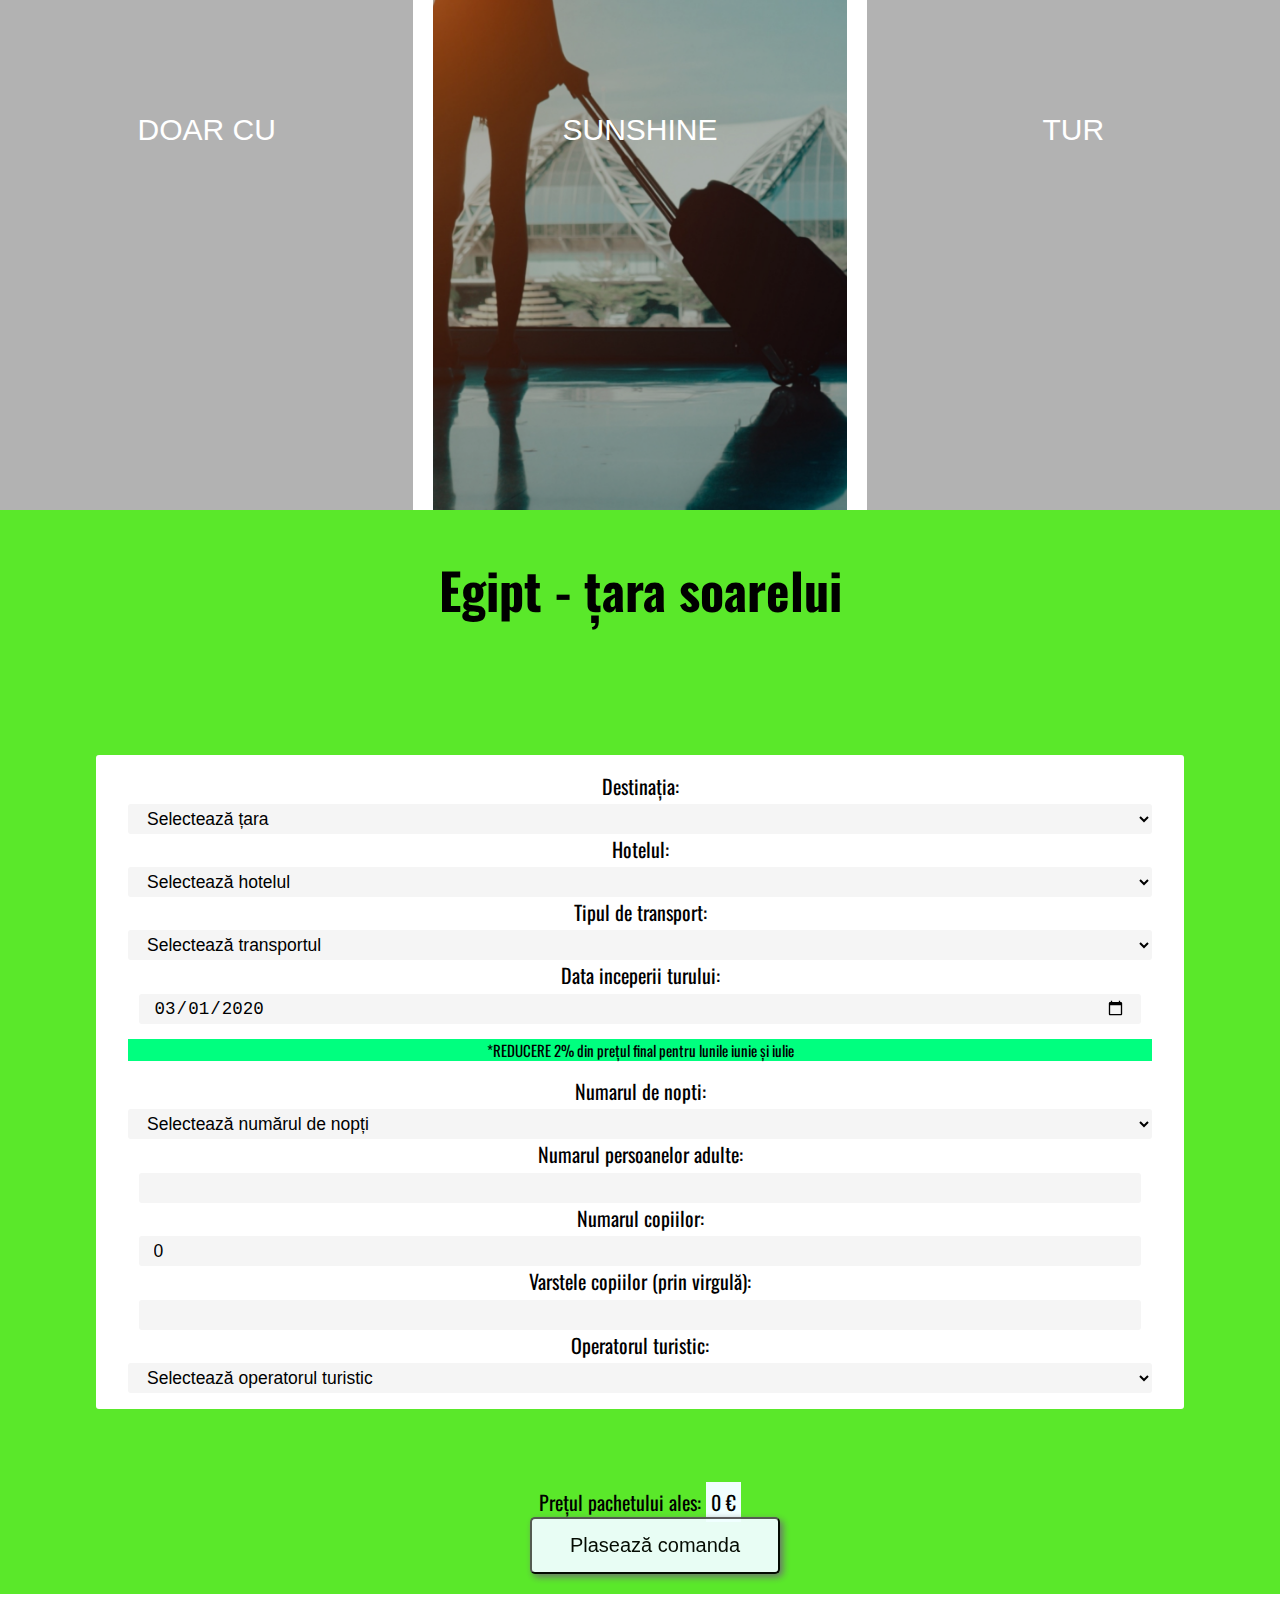
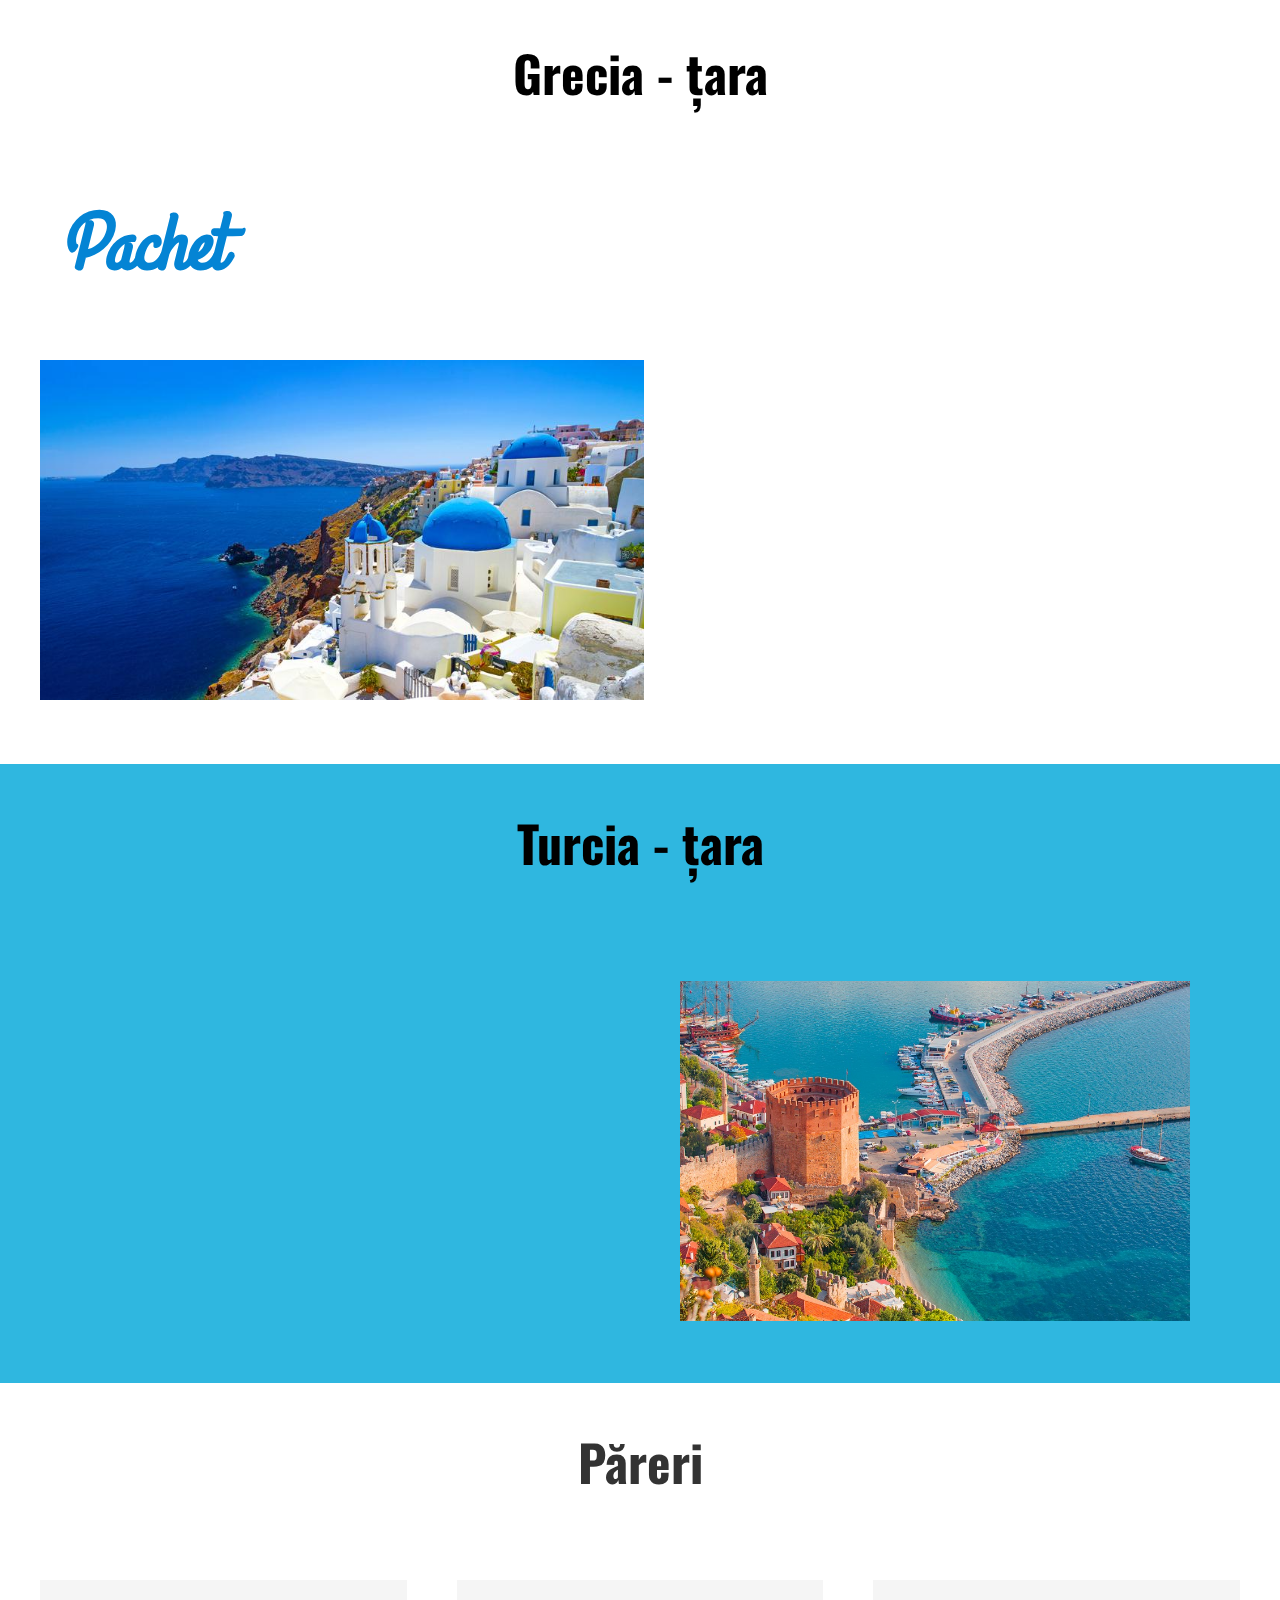
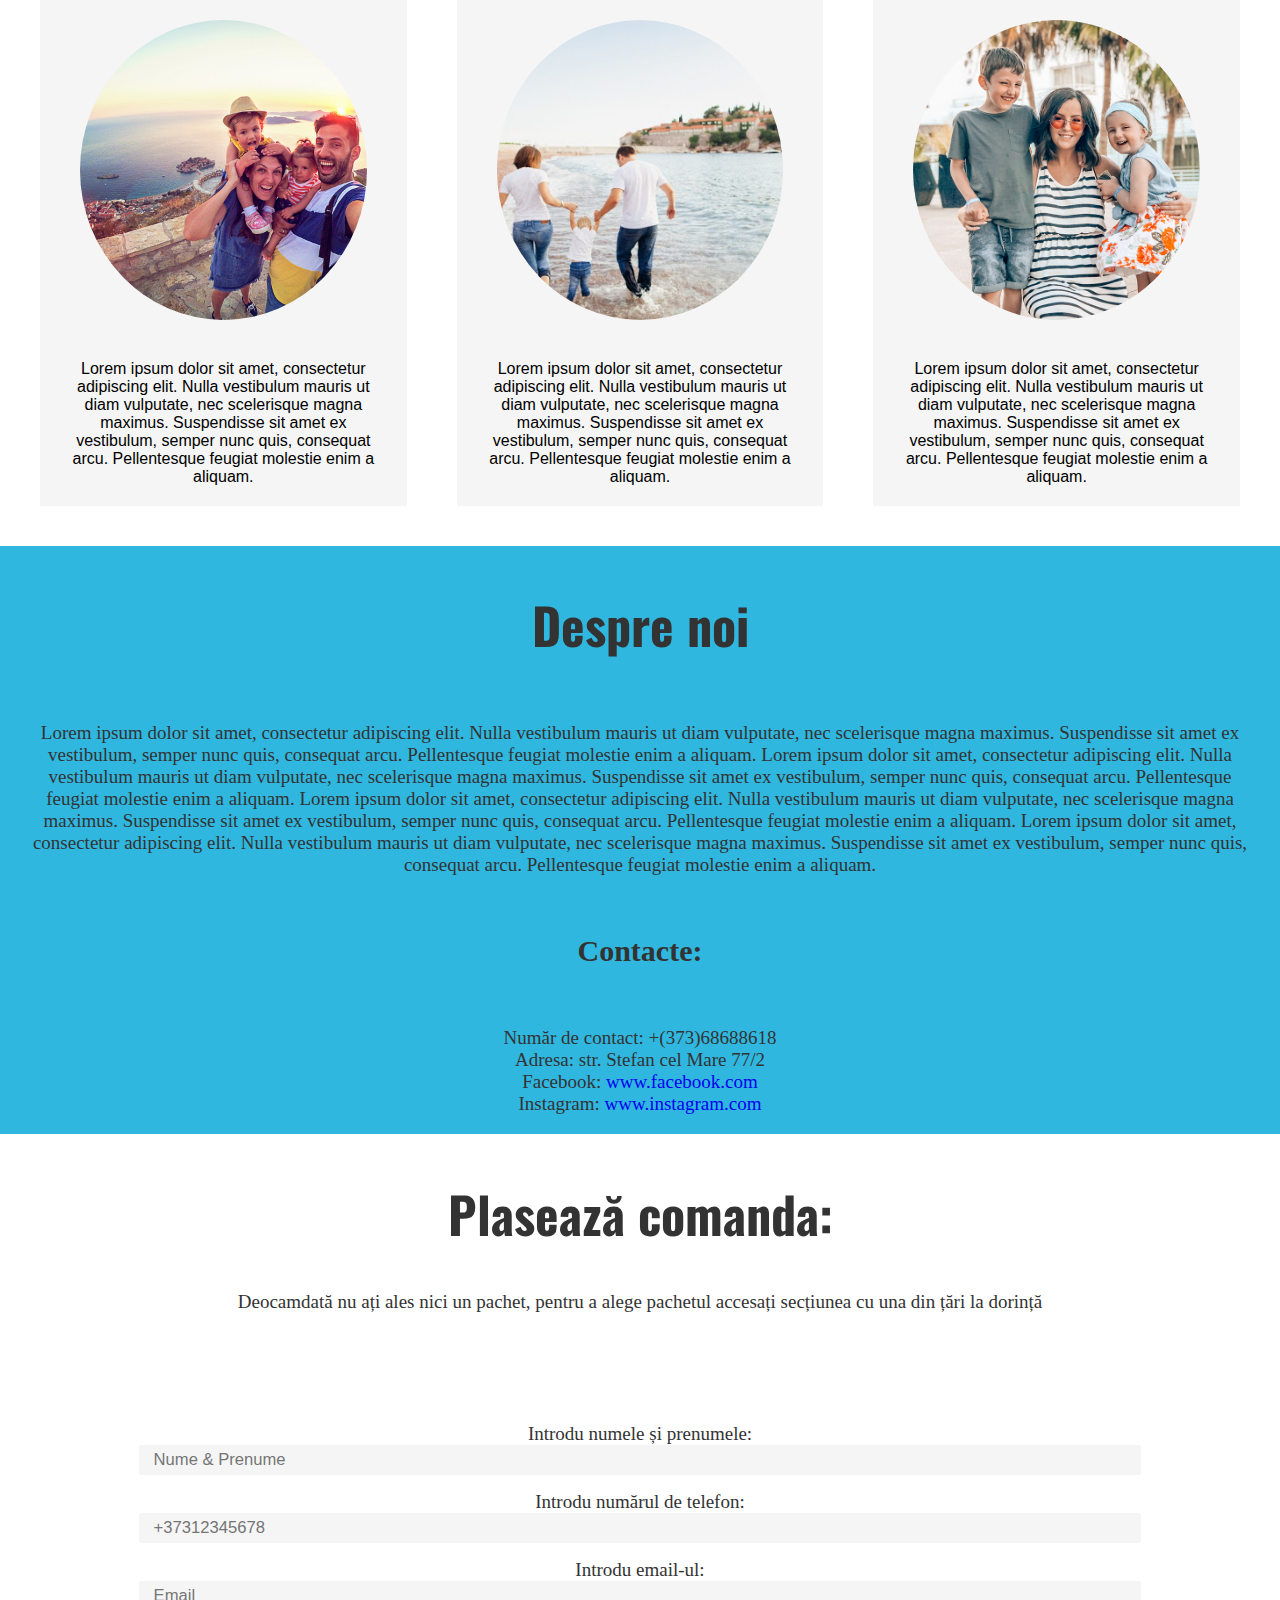
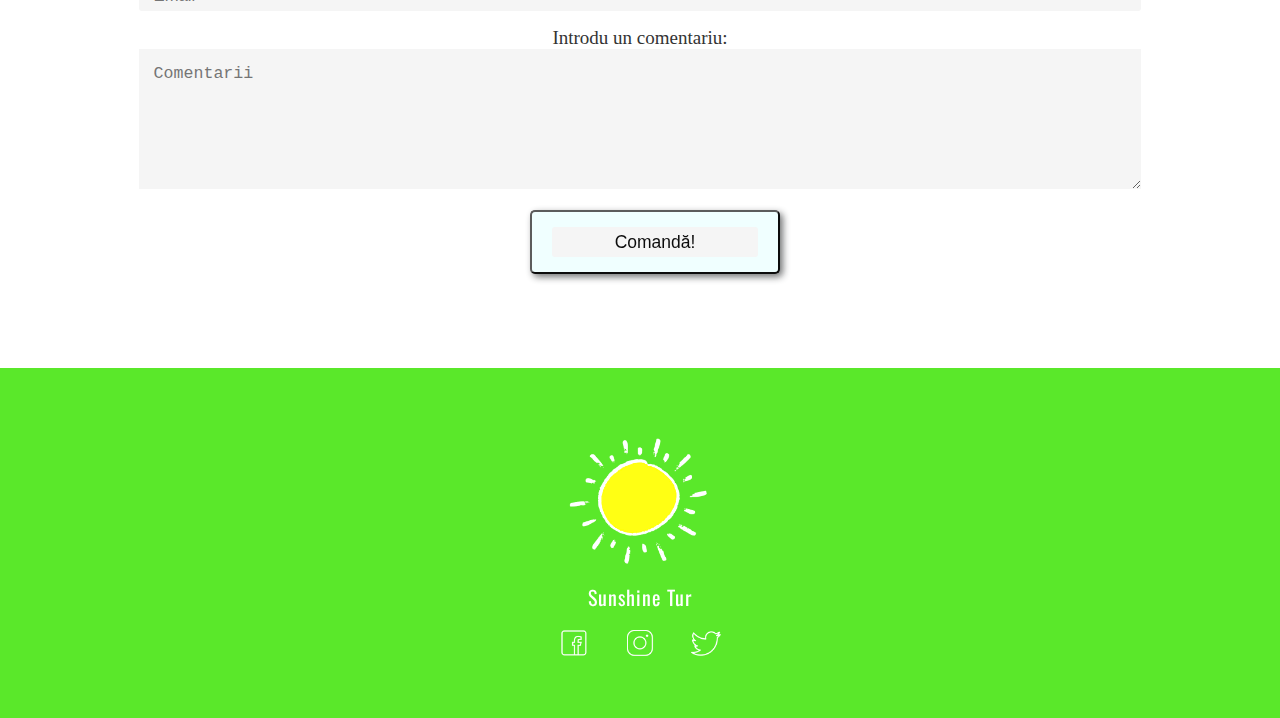
==== commit 67d46c61: "Comanda" ====
--- a/index.html
+++ b/index.html
@@ -75,11 +75,11 @@
                         Hotelul:
 
                         <select id="ht" name="hotel">
-                            <option value="" selected disabled> Selectează hotelul</option>
+                            <option value="0" selected disabled> Selectează hotelul</option>
                         </select> <br>
                         Tipul de transport:
                         <select id="trans" name="transport">
-                            <option value="" selected disabled> Selectează transportul</option>
+                            <option value="0" selected disabled> Selectează transportul</option>
                         </select><br>
                         Data inceperii turului:
                         <input type="date" name="trip-start" id="date" value="2020-03-01" min="2020-03-01" max="2020-12-31"> <br>
@@ -87,12 +87,12 @@
                         Numarul de nopti:
                         <!---<input type="number" onkeypress="return isNumberKey(event)" id="nopti" min="1" value="1"> <br> --->
                         <select id="nopti">
-                            <option value="" selected disabled> Selectează numărul de nopți</option>
+                            <option value="0" selected disabled> Selectează numărul de nopți</option>
                         </select> <br>
                         Numarul persoanelor adulte: 
                         <input type="number" onkeypress="return isNumberKey(event)" id="adulti" min="1" > <br>
                         Numarul copiilor: 
-                        <input type="number" onkeypress="return isNumberKey(event)" id="copii" min="0" > <br>
+                        <input type="number" onkeypress="return isNumberKey(event)" id="copii" min="0" value="0"> <br>
                         Varstele copiilor (prin virgulă):
                         <input type="text"  id="myInput" onkeyup="checkInput(this)"><br>
                         Operatorul turistic:
--- a/css/main.css
+++ b/css/main.css
@@ -95,7 +95,6 @@
   text-decoration: none;
   padding: 15px 15px;
   font-size: 20px;
-  letter-spacing: 1.5;
   border-radius: 5px;
   text-align: center;
   width: 250px;
@@ -483,7 +482,7 @@
     font-size: 100px; }
     .footer-logo span span {
       font-size: 50px; } } 
-}
+
 @media screen and (max-width: 768px) {
   header.grid .header-container h1 {
     font-size: 70px; }
